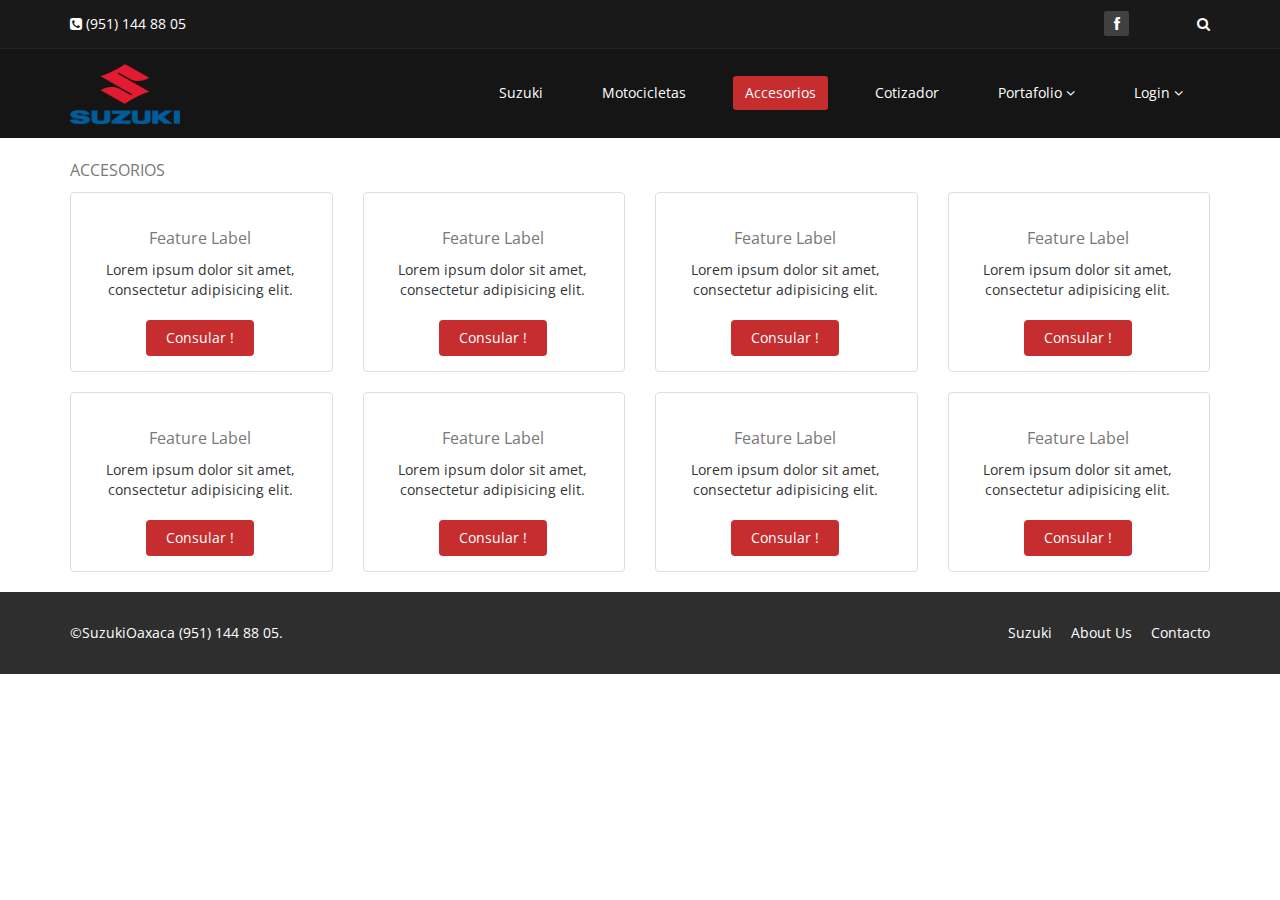
==== accesorios.html @ 54496730 "atrum primera parte" ====
<!DOCTYPE html>
<html lang="en">
<head>
    <meta charset="utf-8">
    <meta name="viewport" content="width=device-width, initial-scale=1.0">
    <meta name="description" content="">
    <meta name="author" content="">
    <title>Suzuki</title>
    
    <link href="css/bootstrap.min.css" rel="stylesheet">
    <link href="css/font-awesome.min.css" rel="stylesheet">
    <link href="css/prettyPhoto.css" rel="stylesheet">
    <link href="css/animate.min.css" rel="stylesheet">
    <link href="css/main.css" rel="stylesheet">
    <link href="css/responsive.css" rel="stylesheet">
        
    <link rel="shortcut icon" href="images/ico/favicon.ico">
    <link rel="apple-touch-icon-precomposed" sizes="144x144" href="images/ico/apple-touch-icon-144-precomposed.png">
    <link rel="apple-touch-icon-precomposed" sizes="114x114" href="images/ico/apple-touch-icon-114-precomposed.png">
    <link rel="apple-touch-icon-precomposed" sizes="72x72" href="images/ico/apple-touch-icon-72-precomposed.png">
    <link rel="apple-touch-icon-precomposed" href="images/ico/apple-touch-icon-57-precomposed.png">
</head>
<body>

    <header id="header">
        <div class="top-bar">
            <div class="container">
                <div class="row">
                    <div class="col-sm-6 col-xs-4">
                        <div class="top-number"><p><i class="fa fa-phone-square"></i>  (951) 144 88 05</p></div>
                    </div>
                    <div class="col-sm-6 col-xs-8">
                       <div class="social">
                            <ul class="social-share">
                                <li><a href="#"><i class="fa fa-facebook"></i></a></li>
                            </ul>
                            <div class="search">
                                <form role="form">
                                    <input type="text" class="search-form" autocomplete="off" placeholder="Buscar">
                                    <i class="fa fa-search"></i>
                                </form>
                           </div>
                       </div>
                    </div>
                </div>
            </div><!--/.container-->
        </div><!--/.top-bar-->

        <nav class="navbar navbar-inverse" role="banner">
            <div class="container">
                <div class="navbar-header">
                    <button type="button" class="navbar-toggle" data-toggle="collapse" data-target=".navbar-collapse">
                        <span class="sr-only">Toggle navigation</span>
                        <span class="icon-bar"></span>
                        <span class="icon-bar"></span>
                        <span class="icon-bar"></span>
                    </button>
                    <a class="navbar-brand" href="index.php"><img width="110" height="60" src="images/suzuki.png" alt="logo"></a>
                </div>
                
                <div class="collapse navbar-collapse navbar-right">
                    <ul class="nav navbar-nav">
                        <li><a href="index.php">Suzuki</a></li>
                        <li><a href="motocicletas.html">Motocicletas</a></li>
                        <li  class="active"><a href="accesorios.html">Accesorios</a></li>
                        <li><a href="cotizador.html">Cotizador</a></li>
                        <li class="dropdown">
                            <a href="#" class="dropdown-toggle" data-toggle="dropdown">Portafolio <i class="fa fa-angle-down"></i></a>
                            <ul class="dropdown-menu">
                                <li><a href="#">Promociones</a></li>
                                <!-- <li><a href="#">Eventos</a></li> -->
                                <li><a href="#">About Us</a></li>
                                <li><a href="contacto.html">Contacto</a></li>
                            </ul>
                        </li>
                        <li class="dropdown">
                            <a href="#" class="dropdown-toggle" data-toggle="dropdown">Login <i class="fa fa-angle-down"></i></a>
                            <ul class="dropdown-menu">
                                <li>
                                    <h5 class="texto">Usuario</h5 class="label">
                                    <input type="text"  class="form-control input" id="nombre" name="nombre" placeholder="Usuario" required/>
                                </li>
                                <li>
                                    <h5 class="texto">Password</h5 class="label">
                                    <input type="text"  class="form-control pass" id="nombre" name="Password" placeholder="Password" required/>
                                </li>
                            </ul>
                        </li>                      
                    </ul>
                </div>
            </div><!--/.container-->
        </nav><!--/nav-->
        
    </header><!--/header-->
    
    <div class="container">
        <div class="row">
            <div class="col-lg-12">
                <h3>ACCESORIOS</h3>
            </div>
        </div>

        <div class="row text-center">
            <div class="col-md-3 col-sm-6 hero-feature">
                <div class="thumbnail">
                    <img width="200" src="http://www.mototres.net/images/productos/FABRICANTES/SUZUKI/990D0-SC000-YUS.jpg" alt="">
                    <div class="caption cuadro">
                        <h3>Feature Label</h3>
                        <p>Lorem ipsum dolor sit amet, consectetur adipisicing elit.</p>
                        <p>
                            <a href="#" class="btn btn-primary">Consular !</a>
                        </p>
                    </div>
                </div>
            </div>

            <div class="col-md-3 col-sm-6 hero-feature">
                <div class="thumbnail">
                    <img width="220" src="http://www.tpc2.co.uk/ekmps/shops/sophey/images/plain-leather-tool-roll-with-plait-motorcycle-accessories-[3]-583-p.jpg" alt="">
                    <div class="caption cuadro ">
                        <h3>Feature Label</h3>
                        <p>Lorem ipsum dolor sit amet, consectetur adipisicing elit.</p>
                        <p>
                            <a href="#" class="btn btn-primary">Consular !</a>
                        </p>
                    </div>
                </div>
            </div>

            <div class="col-md-3 col-sm-6 hero-feature">
                <div class="thumbnail">
                    <img width="150" src="http://thumbs4.picclick.com/d/l400/pict/330772564619_/Ryde-51L-Black-Motorcycle-Back-top-Box-Luggage-helmet.jpg" alt="">
                    <div class="caption cuadro">
                        <h3>Feature Label</h3>
                        <p>Lorem ipsum dolor sit amet, consectetur adipisicing elit.</p>
                        <p>
                            <a href="#" class="btn btn-primary">Consular !</a>
                        </p>
                    </div>
                </div>
            </div>

            <div class="col-md-3 col-sm-6 hero-feature">
                <div class="thumbnail">
                    <img width="190" src="https://img1.etsystatic.com/042/0/5813527/il_340x270.570872843_m5u9.jpg" alt="">
                    <div class="caption cuadro">
                        <h3>Feature Label</h3>
                        <p>Lorem ipsum dolor sit amet, consectetur adipisicing elit.</p>
                        <p>
                            <a href="#" class="btn btn-primary">Consular !</a>
                        </p>
                    </div>
                </div>
            </div>
            <div class="col-md-3 col-sm-6 hero-feature">
                <div class="thumbnail">
                    <img width="150" src="http://thumbs4.picclick.com/d/l400/pict/330772564619_/Ryde-51L-Black-Motorcycle-Back-top-Box-Luggage-helmet.jpg" alt="">
                    <div class="caption cuadro">
                        <h3>Feature Label</h3>
                        <p>Lorem ipsum dolor sit amet, consectetur adipisicing elit.</p>
                        <p>
                            <a href="#" class="btn btn-primary">Consular !</a>
                        </p>
                    </div>
                </div>
            </div>
            <div class="col-md-3 col-sm-6 hero-feature">
                <div class="thumbnail">
                    <img width="190" src="https://img1.etsystatic.com/042/0/5813527/il_340x270.570872843_m5u9.jpg" alt="">
                    <div class="caption cuadro">
                        <h3>Feature Label</h3>
                        <p>Lorem ipsum dolor sit amet, consectetur adipisicing elit.</p>
                        <p>
                            <a href="#" class="btn btn-primary">Consular !</a>
                        </p>
                    </div>
                </div>
            </div>
            <div class="col-md-3 col-sm-6 hero-feature">
                <div class="thumbnail">
                    <img width="230" src="http://www.tpc2.co.uk/ekmps/shops/sophey/images/plain-leather-tool-roll-with-plait-motorcycle-accessories-[3]-583-p.jpg" alt="">
                    <div class="caption cuadro">
                        <h3>Feature Label</h3>
                        <p>Lorem ipsum dolor sit amet, consectetur adipisicing elit.</p>
                        <p>
                            <a href="#" class="btn btn-primary">Consular !</a>
                        </p>
                    </div>
                </div>
            </div>
            <div class="col-md-3 col-sm-6 hero-feature">
                <div class="thumbnail">
                    <img width="200" src="http://www.mototres.net/images/productos/FABRICANTES/SUZUKI/990D0-SC000-YUS.jpg" alt="">
                    <div class="caption cuadro">
                        <h3>Feature Label</h3>
                        <p>Lorem ipsum dolor sit amet, consectetur adipisicing elit.</p>
                        <p>
                            <a href="#" class="btn btn-primary">Consular !</a>
                        </p>
                    </div>
                </div>
            </div>

        </div>
    </div>
    <footer id="footer" class="midnight-blue">
        <div class="container">
            <div class="row">
                <div class="col-sm-6">
                    &copy;SuzukiOaxaca (951) 144 88 05.
                </div>
                <div class="col-sm-6">
                    <ul class="pull-right">
                        <li><a href="index.php">Suzuki</a></li>
                        <li><a href="#">About Us</a></li>
                        <li><a href="#">Contacto</a></li>
                    </ul>
                </div>
            </div>
        </div>
    </footer><!--/#footer-->   

    <script src="js/jquery.js"></script>
    <script src="js/bootstrap.min.js"></script>
    <script src="js/jquery.prettyPhoto.js"></script>
    <script src="js/jquery.isotope.min.js"></script>
    <script src="js/main.js"></script>
    <script src="js/wow.min.js"></script>
</body>
</html>
---- css/prettyPhoto.css ----
div.pp_default .pp_top,div.pp_default .pp_top .pp_middle,div.pp_default .pp_top .pp_left,div.pp_default .pp_top .pp_right,div.pp_default .pp_bottom,div.pp_default .pp_bottom .pp_left,div.pp_default .pp_bottom .pp_middle,div.pp_default .pp_bottom .pp_right{height:13px}
div.pp_default .pp_top .pp_left{background:url(../images/prettyPhoto/default/sprite.png) -78px -93px no-repeat}
div.pp_default .pp_top .pp_middle{background:url(../images/prettyPhoto/default/sprite_x.png) top left repeat-x}
div.pp_default .pp_top .pp_right{background:url(../images/prettyPhoto/default/sprite.png) -112px -93px no-repeat}
div.pp_default .pp_content .ppt{color:#f8f8f8}
div.pp_default .pp_content_container .pp_left{background:url(../images/prettyPhoto/default/sprite_y.png) -7px 0 repeat-y;padding-left:13px}
div.pp_default .pp_content_container .pp_right{background:url(../images/prettyPhoto/default/sprite_y.png) top right repeat-y;padding-right:13px}
div.pp_default .pp_next:hover{background:url(../images/prettyPhoto/default/sprite_next.png) center right no-repeat;cursor:pointer}
div.pp_default .pp_previous:hover{background:url(../images/prettyPhoto/default/sprite_prev.png) center left no-repeat;cursor:pointer}
div.pp_default .pp_expand{background:url(../images/prettyPhoto/default/sprite.png) 0 -29px no-repeat;cursor:pointer;width:28px;height:28px}
div.pp_default .pp_expand:hover{background:url(../images/prettyPhoto/default/sprite.png) 0 -56px no-repeat;cursor:pointer}
div.pp_default .pp_contract{background:url(../images/prettyPhoto/default/sprite.png) 0 -84px no-repeat;cursor:pointer;width:28px;height:28px}
div.pp_default .pp_contract:hover{background:url(../images/prettyPhoto/default/sprite.png) 0 -113px no-repeat;cursor:pointer}
div.pp_default .pp_close{width:30px;height:30px;background:url(../images/prettyPhoto/default/sprite.png) 2px 1px no-repeat;cursor:pointer}
div.pp_default .pp_gallery ul li a{background:url(../images/prettyPhoto/default/default_thumb.png) center center #f8f8f8;border:1px solid #aaa}
div.pp_default .pp_social{margin-top:7px}
div.pp_default .pp_gallery a.pp_arrow_previous,div.pp_default .pp_gallery a.pp_arrow_next{position:static;left:auto}
div.pp_default .pp_nav .pp_play,div.pp_default .pp_nav .pp_pause{background:url(../images/prettyPhoto/default/sprite.png) -51px 1px no-repeat;height:30px;width:30px}
div.pp_default .pp_nav .pp_pause{background-position:-51px -29px}
div.pp_default a.pp_arrow_previous,div.pp_default a.pp_arrow_next{background:url(../images/prettyPhoto/default/sprite.png) -31px -3px no-repeat;height:20px;width:20px;margin:4px 0 0}
div.pp_default a.pp_arrow_next{left:52px;background-position:-82px -3px}
div.pp_default .pp_content_container .pp_details{margin-top:5px}
div.pp_default .pp_nav{clear:none;height:30px;width:110px;position:relative}
div.pp_default .pp_nav .currentTextHolder{font-family:Georgia;font-style:italic;color:#999;font-size:11px;left:75px;line-height:25px;position:absolute;top:2px;margin:0;padding:0 0 0 10px}
div.pp_default .pp_close:hover,div.pp_default .pp_nav .pp_play:hover,div.pp_default .pp_nav .pp_pause:hover,div.pp_default .pp_arrow_next:hover,div.pp_default .pp_arrow_previous:hover{opacity:0.7}
div.pp_default .pp_description{font-size:11px;font-weight:700;line-height:14px;margin:5px 50px 5px 0}
div.pp_default .pp_bottom .pp_left{background:url(../images/prettyPhoto/default/sprite.png) -78px -127px no-repeat}
div.pp_default .pp_bottom .pp_middle{background:url(../images/prettyPhoto/default/sprite_x.png) bottom left repeat-x}
div.pp_default .pp_bottom .pp_right{background:url(../images/prettyPhoto/default/sprite.png) -112px -127px no-repeat}
div.pp_default .pp_loaderIcon{background:url(../images/prettyPhoto/default/loader.gif) center center no-repeat}
div.light_rounded .pp_top .pp_left{background:url(../images/prettyPhoto/light_rounded/sprite.png) -88px -53px no-repeat}
div.light_rounded .pp_top .pp_right{background:url(../images/prettyPhoto/light_rounded/sprite.png) -110px -53px no-repeat}
div.light_rounded .pp_next:hover{background:url(../images/prettyPhoto/light_rounded/btnNext.png) center right no-repeat;cursor:pointer}
div.light_rounded .pp_previous:hover{background:url(../images/prettyPhoto/light_rounded/btnPrevious.png) center left no-repeat;cursor:pointer}
div.light_rounded .pp_expand{background:url(../images/prettyPhoto/light_rounded/sprite.png) -31px -26px no-repeat;cursor:pointer}
div.light_rounded .pp_expand:hover{background:url(../images/prettyPhoto/light_rounded/sprite.png) -31px -47px no-repeat;cursor:pointer}
div.light_rounded .pp_contract{background:url(../images/prettyPhoto/light_rounded/sprite.png) 0 -26px no-repeat;cursor:pointer}
div.light_rounded .pp_contract:hover{background:url(../images/prettyPhoto/light_rounded/sprite.png) 0 -47px no-repeat;cursor:pointer}
div.light_rounded .pp_close{width:75px;height:22px;background:url(../images/prettyPhoto/light_rounded/sprite.png) -1px -1px no-repeat;cursor:pointer}
div.light_rounded .pp_nav .pp_play{background:url(../images/prettyPhoto/light_rounded/sprite.png) -1px -100px no-repeat;height:15px;width:14px}
div.light_rounded .pp_nav .pp_pause{background:url(../images/prettyPhoto/light_rounded/sprite.png) -24px -100px no-repeat;height:15px;width:14px}
div.light_rounded .pp_arrow_previous{background:url(../images/prettyPhoto/light_rounded/sprite.png) 0 -71px no-repeat}
div.light_rounded .pp_arrow_next{background:url(../images/prettyPhoto/light_rounded/sprite.png) -22px -71px no-repeat}
div.light_rounded .pp_bottom .pp_left{background:url(../images/prettyPhoto/light_rounded/sprite.png) -88px -80px no-repeat}
div.light_rounded .pp_bottom .pp_right{background:url(../images/prettyPhoto/light_rounded/sprite.png) -110px -80px no-repeat}
div.dark_rounded .pp_top .pp_left{background:url(../images/prettyPhoto/dark_rounded/sprite.png) -88px -53px no-repeat}
div.dark_rounded .pp_top .pp_right{background:url(../images/prettyPhoto/dark_rounded/sprite.png) -110px -53px no-repeat}
div.dark_rounded .pp_content_container .pp_left{background:url(../images/prettyPhoto/dark_rounded/contentPattern.png) top left repeat-y}
div.dark_rounded .pp_content_container .pp_right{background:url(../images/prettyPhoto/dark_rounded/contentPattern.png) top right repeat-y}
div.dark_rounded .pp_next:hover{background:url(../images/prettyPhoto/dark_rounded/btnNext.png) center right no-repeat;cursor:pointer}
div.dark_rounded .pp_previous:hover{background:url(../images/prettyPhoto/dark_rounded/btnPrevious.png) center left no-repeat;cursor:pointer}
div.dark_rounded .pp_expand{background:url(../images/prettyPhoto/dark_rounded/sprite.png) -31px -26px no-repeat;cursor:pointer}
div.dark_rounded .pp_expand:hover{background:url(../images/prettyPhoto/dark_rounded/sprite.png) -31px -47px no-repeat;cursor:pointer}
div.dark_rounded .pp_contract{background:url(../images/prettyPhoto/dark_rounded/sprite.png) 0 -26px no-repeat;cursor:pointer}
div.dark_rounded .pp_contract:hover{background:url(../images/prettyPhoto/dark_rounded/sprite.png) 0 -47px no-repeat;cursor:pointer}
div.dark_rounded .pp_close{width:75px;height:22px;background:url(../images/prettyPhoto/dark_rounded/sprite.png) -1px -1px no-repeat;cursor:pointer}
div.dark_rounded .pp_description{margin-right:85px;color:#fff}
div.dark_rounded .pp_nav .pp_play{background:url(../images/prettyPhoto/dark_rounded/sprite.png) -1px -100px no-repeat;height:15px;width:14px}
div.dark_rounded .pp_nav .pp_pause{background:url(../images/prettyPhoto/dark_rounded/sprite.png) -24px -100px no-repeat;height:15px;width:14px}
div.dark_rounded .pp_arrow_previous{background:url(../images/prettyPhoto/dark_rounded/sprite.png) 0 -71px no-repeat}
div.dark_rounded .pp_arrow_next{background:url(../images/prettyPhoto/dark_rounded/sprite.png) -22px -71px no-repeat}
div.dark_rounded .pp_bottom .pp_left{background:url(../images/prettyPhoto/dark_rounded/sprite.png) -88px -80px no-repeat}
div.dark_rounded .pp_bottom .pp_right{background:url(../images/prettyPhoto/dark_rounded/sprite.png) -110px -80px no-repeat}
div.dark_rounded .pp_loaderIcon{background:url(../images/prettyPhoto/dark_rounded/loader.gif) center center no-repeat}
div.dark_square .pp_left,div.dark_square .pp_middle,div.dark_square .pp_right,div.dark_square .pp_content{background:#000}
div.dark_square .pp_description{color:#fff;margin:0 85px 0 0}
div.dark_square .pp_loaderIcon{background:url(../images/prettyPhoto/dark_square/loader.gif) center center no-repeat}
div.dark_square .pp_expand{background:url(../images/prettyPhoto/dark_square/sprite.png) -31px -26px no-repeat;cursor:pointer}
div.dark_square .pp_expand:hover{background:url(../images/prettyPhoto/dark_square/sprite.png) -31px -47px no-repeat;cursor:pointer}
div.dark_square .pp_contract{background:url(../images/prettyPhoto/dark_square/sprite.png) 0 -26px no-repeat;cursor:pointer}
div.dark_square .pp_contract:hover{background:url(../images/prettyPhoto/dark_square/sprite.png) 0 -47px no-repeat;cursor:pointer}
div.dark_square .pp_close{width:75px;height:22px;background:url(../images/prettyPhoto/dark_square/sprite.png) -1px -1px no-repeat;cursor:pointer}
div.dark_square .pp_nav{clear:none}
div.dark_square .pp_nav .pp_play{background:url(../images/prettyPhoto/dark_square/sprite.png) -1px -100px no-repeat;height:15px;width:14px}
div.dark_square .pp_nav .pp_pause{background:url(../images/prettyPhoto/dark_square/sprite.png) -24px -100px no-repeat;height:15px;width:14px}
div.dark_square .pp_arrow_previous{background:url(../images/prettyPhoto/dark_square/sprite.png) 0 -71px no-repeat}
div.dark_square .pp_arrow_next{background:url(../images/prettyPhoto/dark_square/sprite.png) -22px -71px no-repeat}
div.dark_square .pp_next:hover{background:url(../images/prettyPhoto/dark_square/btnNext.png) center right no-repeat;cursor:pointer}
div.dark_square .pp_previous:hover{background:url(../images/prettyPhoto/dark_square/btnPrevious.png) center left no-repeat;cursor:pointer}
div.light_square .pp_expand{background:url(../images/prettyPhoto/light_square/sprite.png) -31px -26px no-repeat;cursor:pointer}
div.light_square .pp_expand:hover{background:url(../images/prettyPhoto/light_square/sprite.png) -31px -47px no-repeat;cursor:pointer}
div.light_square .pp_contract{background:url(../images/prettyPhoto/light_square/sprite.png) 0 -26px no-repeat;cursor:pointer}
div.light_square .pp_contract:hover{background:url(../images/prettyPhoto/light_square/sprite.png) 0 -47px no-repeat;cursor:pointer}
div.light_square .pp_close{width:75px;height:22px;background:url(../images/prettyPhoto/light_square/sprite.png) -1px -1px no-repeat;cursor:pointer}
div.light_square .pp_nav .pp_play{background:url(../images/prettyPhoto/light_square/sprite.png) -1px -100px no-repeat;height:15px;width:14px}
div.light_square .pp_nav .pp_pause{background:url(../images/prettyPhoto/light_square/sprite.png) -24px -100px no-repeat;height:15px;width:14px}
div.light_square .pp_arrow_previous{background:url(../images/prettyPhoto/light_square/sprite.png) 0 -71px no-repeat}
div.light_square .pp_arrow_next{background:url(../images/prettyPhoto/light_square/sprite.png) -22px -71px no-repeat}
div.light_square .pp_next:hover{background:url(../images/prettyPhoto/light_square/btnNext.png) center right no-repeat;cursor:pointer}
div.light_square .pp_previous:hover{background:url(../images/prettyPhoto/light_square/btnPrevious.png) center left no-repeat;cursor:pointer}
div.facebook .pp_top .pp_left{background:url(../images/prettyPhoto/facebook/sprite.png) -88px -53px no-repeat}
div.facebook .pp_top .pp_middle{background:url(../images/prettyPhoto/facebook/contentPatternTop.png) top left repeat-x}
div.facebook .pp_top .pp_right{background:url(../images/prettyPhoto/facebook/sprite.png) -110px -53px no-repeat}
div.facebook .pp_content_container .pp_left{background:url(../images/prettyPhoto/facebook/contentPatternLeft.png) top left repeat-y}
div.facebook .pp_content_container .pp_right{background:url(../images/prettyPhoto/facebook/contentPatternRight.png) top right repeat-y}
div.facebook .pp_expand{background:url(../images/prettyPhoto/facebook/sprite.png) -31px -26px no-repeat;cursor:pointer}
div.facebook .pp_expand:hover{background:url(../images/prettyPhoto/facebook/sprite.png) -31px -47px no-repeat;cursor:pointer}
div.facebook .pp_contract{background:url(../images/prettyPhoto/facebook/sprite.png) 0 -26px no-repeat;cursor:pointer}
div.facebook .pp_contract:hover{background:url(../images/prettyPhoto/facebook/sprite.png) 0 -47px no-repeat;cursor:pointer}
div.facebook .pp_close{width:22px;height:22px;background:url(../images/prettyPhoto/facebook/sprite.png) -1px -1px no-repeat;cursor:pointer}
div.facebook .pp_description{margin:0 37px 0 0}
div.facebook .pp_loaderIcon{background:url(../images/prettyPhoto/facebook/loader.gif) center center no-repeat}
div.facebook .pp_arrow_previous{background:url(../images/prettyPhoto/facebook/sprite.png) 0 -71px no-repeat;height:22px;margin-top:0;width:22px}
div.facebook .pp_arrow_previous.disabled{background-position:0 -96px;cursor:default}
div.facebook .pp_arrow_next{background:url(../images/prettyPhoto/facebook/sprite.png) -32px -71px no-repeat;height:22px;margin-top:0;width:22px}
div.facebook .pp_arrow_next.disabled{background-position:-32px -96px;cursor:default}
div.facebook .pp_nav{margin-top:0}
div.facebook .pp_nav p{font-size:15px;padding:0 3px 0 4px}
div.facebook .pp_nav .pp_play{background:url(../images/prettyPhoto/facebook/sprite.png) -1px -123px no-repeat;height:22px;width:22px}
div.facebook .pp_nav .pp_pause{background:url(../images/prettyPhoto/facebook/sprite.png) -32px -123px no-repeat;height:22px;width:22px}
div.facebook .pp_next:hover{background:url(../images/prettyPhoto/facebook/btnNext.png) center right no-repeat;cursor:pointer}
div.facebook .pp_previous:hover{background:url(../images/prettyPhoto/facebook/btnPrevious.png) center left no-repeat;cursor:pointer}
div.facebook .pp_bottom .pp_left{background:url(../images/prettyPhoto/facebook/sprite.png) -88px -80px no-repeat}
div.facebook .pp_bottom .pp_middle{background:url(../images/prettyPhoto/facebook/contentPatternBottom.png) top left repeat-x}
div.facebook .pp_bottom .pp_right{background:url(../images/prettyPhoto/facebook/sprite.png) -110px -80px no-repeat}
div.pp_pic_holder a:focus{outline:none}
div.pp_overlay{background:#000;display:none;left:0;position:absolute;top:0;width:100%;z-index:9500}
div.pp_pic_holder{display:none;position:absolute;width:100px;z-index:10000}
.pp_content{height:40px;min-width:40px}
* html .pp_content{width:40px}
.pp_content_container{position:relative;text-align:left;width:100%}
.pp_content_container .pp_left{padding-left:20px}
.pp_content_container .pp_right{padding-right:20px}
.pp_content_container .pp_details{float:left;margin:10px 0 2px}
.pp_description{display:none;margin:0}
.pp_social{float:left;margin:0}
.pp_social .facebook{float:left;margin-left:5px;width:55px;overflow:hidden}
.pp_social .twitter{float:left}
.pp_nav{clear:right;float:left;margin:3px 10px 0 0}
.pp_nav p{float:left;white-space:nowrap;margin:2px 4px}
.pp_nav .pp_play,.pp_nav .pp_pause{float:left;margin-right:4px;text-indent:-10000px}
a.pp_arrow_previous,a.pp_arrow_next{display:block;float:left;height:15px;margin-top:3px;overflow:hidden;text-indent:-10000px;width:14px}
.pp_hoverContainer{position:absolute;top:0;width:100%;z-index:2000}
.pp_gallery{display:none;left:50%;margin-top:-50px;position:absolute;z-index:10000}
.pp_gallery div{float:left;overflow:hidden;position:relative}
.pp_gallery ul{float:left;height:35px;position:relative;white-space:nowrap;margin:0 0 0 5px;padding:0}
.pp_gallery ul a{border:1px rgba(0,0,0,0.5) solid;display:block;float:left;height:33px;overflow:hidden}
.pp_gallery ul a img{border:0}
.pp_gallery li{display:block;float:left;margin:0 5px 0 0;padding:0}
.pp_gallery li.default a{background:url(../images/prettyPhoto/facebook/default_thumbnail.gif) 0 0 no-repeat;display:block;height:33px;width:50px}
.pp_gallery .pp_arrow_previous,.pp_gallery .pp_arrow_next{margin-top:7px!important}
a.pp_next{background:url(../images/prettyPhoto/light_rounded/btnNext.png) 10000px 10000px no-repeat;display:block;float:right;height:100%;text-indent:-10000px;width:49%}
a.pp_previous{background:url(../images/prettyPhoto/light_rounded/btnNext.png) 10000px 10000px no-repeat;display:block;float:left;height:100%;text-indent:-10000px;width:49%}
a.pp_expand,a.pp_contract{cursor:pointer;display:none;height:20px;position:absolute;right:30px;text-indent:-10000px;top:10px;width:20px;z-index:20000}
a.pp_close{position:absolute;right:0;top:0;display:block;line-height:22px;text-indent:-10000px}
.pp_loaderIcon{display:block;height:24px;left:50%;position:absolute;top:50%;width:24px;margin:-12px 0 0 -12px}
#pp_full_res{line-height:1!important}
#pp_full_res .pp_inline{text-align:left}
#pp_full_res .pp_inline p{margin:0 0 15px}
div.ppt{color:#fff;display:none;font-size:17px;z-index:9999;margin:0 0 5px 15px}
div.pp_default .pp_content,div.light_rounded .pp_content{background-color:#fff}
div.pp_default #pp_full_res .pp_inline,div.light_rounded .pp_content .ppt,div.light_rounded #pp_full_res .pp_inline,div.light_square .pp_content .ppt,div.light_square #pp_full_res .pp_inline,div.facebook .pp_content .ppt,div.facebook #pp_full_res .pp_inline{color:#000}
div.pp_default .pp_gallery ul li a:hover,div.pp_default .pp_gallery ul li.selected a,.pp_gallery ul a:hover,.pp_gallery li.selected a{border-color:#fff}
div.pp_default .pp_details,div.light_rounded .pp_details,div.dark_rounded .pp_details,div.dark_square .pp_details,div.light_square .pp_details,div.facebook .pp_details{position:relative}
div.light_rounded .pp_top .pp_middle,div.light_rounded .pp_content_container .pp_left,div.light_rounded .pp_content_container .pp_right,div.light_rounded .pp_bottom .pp_middle,div.light_square .pp_left,div.light_square .pp_middle,div.light_square .pp_right,div.light_square .pp_content,div.facebook .pp_content{background:#fff}
div.light_rounded .pp_description,div.light_square .pp_description{margin-right:85px}
div.light_rounded .pp_gallery a.pp_arrow_previous,div.light_rounded .pp_gallery a.pp_arrow_next,div.dark_rounded .pp_gallery a.pp_arrow_previous,div.dark_rounded .pp_gallery a.pp_arrow_next,div.dark_square .pp_gallery a.pp_arrow_previous,div.dark_square .pp_gallery a.pp_arrow_next,div.light_square .pp_gallery a.pp_arrow_previous,div.light_square .pp_gallery a.pp_arrow_next{margin-top:12px!important}
div.light_rounded .pp_arrow_previous.disabled,div.dark_rounded .pp_arrow_previous.disabled,div.dark_square .pp_arrow_previous.disabled,div.light_square .pp_arrow_previous.disabled{background-position:0 -87px;cursor:default}
div.light_rounded .pp_arrow_next.disabled,div.dark_rounded .pp_arrow_next.disabled,div.dark_square .pp_arrow_next.disabled,div.light_square .pp_arrow_next.disabled{background-position:-22px -87px;cursor:default}
div.light_rounded .pp_loaderIcon,div.light_square .pp_loaderIcon{background:url(../images/prettyPhoto/light_rounded/loader.gif) center center no-repeat}
div.dark_rounded .pp_top .pp_middle,div.dark_rounded .pp_content,div.dark_rounded .pp_bottom .pp_middle{background:url(../images/prettyPhoto/dark_rounded/contentPattern.png) top left repeat}
div.dark_rounded .currentTextHolder,div.dark_square .currentTextHolder{color:#c4c4c4}
div.dark_rounded #pp_full_res .pp_inline,div.dark_square #pp_full_res .pp_inline{color:#fff}
.pp_top,.pp_bottom{height:20px;position:relative}
* html .pp_top,* html .pp_bottom{padding:0 20px}
.pp_top .pp_left,.pp_bottom .pp_left{height:20px;left:0;position:absolute;width:20px}
.pp_top .pp_middle,.pp_bottom .pp_middle{height:20px;left:20px;position:absolute;right:20px}
* html .pp_top .pp_middle,* html .pp_bottom .pp_middle{left:0;position:static}
.pp_top .pp_right,.pp_bottom .pp_right{height:20px;left:auto;position:absolute;right:0;top:0;width:20px}
.pp_fade,.pp_gallery li.default a img{display:none}
---- css/main.css ----
@import url(http://fonts.googleapis.com/css?family=Open+Sans:300italic,400italic,600italic,700italic,800italic,400,600,700,300,800);


/*************************
*******Typography******
**************************/

body {
  background: #fff;
  font-family: 'Open Sans', sans-serif;
  color:#4e4e4e;
  line-height: 22px;
}

h1,
h2,
h3,
h4,
h5,
h6 {
  font-weight: 600; 
  font-family: 'Open Sans', sans-serif;
  color:#4e4e4e;
}

h1{
  font-size: 36px;
  color:#fff;
}

h2{
  font-size: 20px;
}

h3{
  font-size: 16px;
  color: #787878;
  font-weight: 400;
  line-height: 24px;
}

h4{
  font-size: 16px;
}

a {
  color: #c52d2f;
  -webkit-transition: color 300ms, background-color 300ms;
  -moz-transition: color 300ms, background-color 300ms;
  -o-transition:  color 300ms, background-color 300ms;
  transition:  color 300ms, background-color 300ms;
}

a:hover, a:focus {
  color: #d43133;
}

hr {
  border-top: 1px solid #e5e5e5;
  border-bottom: 1px solid #fff;
}


.btn-primary {
  padding: 8px 20px;
  background: #c52d2f;
  color: #fff;
  border-radius: 4px;
  border:none;
  margin-top: 10px;
}


.btn-primary:hover, 
.btn-primary:focus{
  background: #c52d2f;
  outline: none;
  box-shadow: none;
} 

.btn-transparent {
  border: 3px solid #fff;
  background: transparent;
  color: #fff;
}

.btn-transparent:hover {
  border-color: rgba(255, 255, 255, 0.5);
}

a:hover,
a:focus {
  color: #111;
  text-decoration: none;
  outline: none;
}

.dropdown-menu {
  margin-top: -1px;
  min-width: 180px;
}

.center h2{
  font-size: 36px;
  margin-top: 0;
  margin-bottom: 20px;
}

.media>.pull-left{
  margin-right: 20px;
}

.media>.pull-right{
  margin-left: 20px;
}

body > section {
  padding: 70px 0;
}

.center {
  text-align: center;
  padding-bottom: 55px;
}

.scaleIn {
  -webkit-animation-name: scaleIn;
  animation-name: scaleIn;
}


/* ///////////////////////////////////////////// */

.sombra2 {
text-shadow: 2px 4px 3px rgba(0,0,0,0.3);
font-size: 25px;
font-weight: bold;
font-family: 'Arial Black';
}
.sombra1 {
text-shadow: 2px 4px 3px rgba(0,0,0,0.3);
font-size: 20px;
font-weight: bold;
font-family: 'Arial Black';
}
.img{
  margin-top: 50px;
  margin-left: 80px;
  margin-bottom: 100px;
}
.sombra{
/*text-shadow: 2px 4px 3px rgba(0,0,0,0.3);*/
font-size: 15px;
font-family: 'Orbitron', sans-serif;
}

.margen{
  margin-left: 200px;
  margin-top: 50px;
}
.margen1{
  /*margin-left: 200px;*/
  margin-top: 50px;
}

.bordes{
  margin-left: 20px;
}

.borde{
  margin-top: 5px; 
}
.lead{
  font-size: 16px;
  line-height: 24px;
  font-weight: 400;
}

.table {
  border-collapse: separate;
  border-spacing:  3px;
}

.transparent-bg {
  background-color: transparent !important;
  margin-bottom: 0;
}

@-webkit-keyframes scaleIn {
  0% {
    opacity: 0;
    -webkit-transform: scale(0);
    transform: scale(0);
  }

  100% {
    opacity: 1;
    -webkit-transform: scale(1);
    transform: scale(1);
  }
}

@keyframes scaleIn {
  0% {
    opacity: 0;
    -webkit-transform: scale(0);
    -ms-transform: scale(0);
    transform: scale(0);
  }

  100% {
    opacity: 1;
    -webkit-transform: scale(1);
    -ms-transform: scale(1);
    transform: scale(1);
  }
}


/*************************
*******Header******
**************************/

#header .search{
  display: inline-block;
}

.navbar>.container .navbar-brand{
  margin-left: 0;
}

.top-bar {
  padding: 10px 0;
  background: #191919;
  border-bottom: 1px solid #222;
  line-height: 28px;
}

.top-number{
  color: #fff;
}

.top-number p{
  margin: 0
}

.social{
  text-align: right;
}

.social-share{
 display: inline-block;
 list-style: none;
 padding: 0;
 margin: 0;
}
.cuadro{
  width: 250px;
  height: 170px;
}
.exterior{
  width: 200px;
  height: 130px; 
}
ul.social-share li {
  display: inline-block;
}

ul.social-share li a {
  display: inline-block;
  color: #fff;
  background: #404040;
  width: 25px;
  height: 25px;
  line-height: 25px;
  text-align: center;
  border-radius: 2px;
}

ul.social-share li a:hover {
  background: #c52d2f;
  color: #fff;
}

.search i {
  color: #fff;
}

input.search-form{
  background: transparent;
  border: 0 none;
  width: 60px;
  padding: 0 10px;
  color: #FFF;
  -webkit-transition: all 400ms;
  -moz-transition: all 400ms;
  -ms-transition: all 400ms;
  -o-transition: all 400ms;
  transition: all 400ms;
}

input.search-form::-webkit-input-placeholder{
  color: transparent;
}

input.search-form:hover::-webkit-input-placeholder {
  color: #fff;
}

input.search-form:hover {
  width: 180px;
}

.navbar-brand {
  padding: 0;
  margin:0;
}

.navbar {
  border-radius: 0;
  margin-bottom: 0;
  background: #151515;
  padding: 15px 0;
  padding-bottom: 0;
}

 .navbar-nav{
  margin-top: 12px;
 }

.navbar-nav>li{
  margin-left: 35px;
  padding-bottom: 28px;
}

.navbar-inverse .navbar-nav > li > a {
  padding: 5px 12px;
  margin: 0;
  border-radius: 3px;
  color: #fff;
  line-height: 24px;
  display: inline-block;
}

.navbar-inverse .navbar-nav > li > a:hover{
	background-color: #c52d2f;
  color: #fff;
}

.navbar-inverse {
  border: none;
}

.navbar-inverse .navbar-brand {
  font-size: 36px;
  line-height: 50px;
  color: #fff;
}

.navbar-inverse .navbar-nav > .active > a,
.navbar-inverse .navbar-nav > .active > a:hover,
.navbar-inverse .navbar-nav > .active > a:focus,
.navbar-inverse .navbar-nav > .open > a,
.navbar-inverse .navbar-nav > .open > a:hover,
.navbar-inverse .navbar-nav > .open > a:focus {
  background-color: #c52d2f;
  color: #fff;
}

.navbar-inverse .navbar-nav .dropdown-menu {
  background-color: rgba(0,0,0,.85);
  -webkit-box-shadow: 0 3px 8px rgba(0, 0, 0, 0.125);
  -moz-box-shadow: 0 3px 8px rgba(0, 0, 0, 0.125);
  box-shadow: 0 3px 8px rgba(0, 0, 0, 0.125);
  border: 0;
  padding: 0;
  margin-top: 0;
  border-top: 0;
  border-radius: 0;
  left: 0;
}

.navbar-inverse .navbar-nav .dropdown-menu:before{
  position: absolute;
  top:0;
}

.navbar-inverse .navbar-nav .dropdown-menu > li > a {
  padding: 8px 15px;
  color: #fff;
}

.navbar-inverse .navbar-nav .dropdown-menu > li:hover > a,
.navbar-inverse .navbar-nav .dropdown-menu > li:focus > a,
.navbar-inverse .navbar-nav .dropdown-menu > li.active > a {
  background-color: #c52d2f;
  color: #fff;
}

.navbar-inverse .navbar-nav .dropdown-menu > li:last-child > a {
  border-radius: 0 0 3px 3px;
}

.navbar-inverse .navbar-nav .dropdown-menu > li.divider {
  background-color: transparent;
}

.navbar-inverse .navbar-collapse,
.navbar-inverse .navbar-form {
  border-top: 0;
  padding-bottom: 0;
}


/*************************
*******Home Page******
**************************/


#main-slider {
  position: relative;
}

.no-margin {
  margin: 0;
  padding: 0;
}

#main-slider .carousel .carousel-content {
  margin-top: 150px;
}

#main-slider .carousel .slide-margin{
  margin-top: 140px;
}

#main-slider .carousel h2 {
  color: #fff;
}

#main-slider .carousel .btn-slide {
  padding: 8px 20px;
  background: #c52d2f;
  color: #fff;
  border-radius: 4px;
  margin-top: 25px;
  display: inline-block;
}

#main-slider .carousel .slider-img{
  text-align: right;
  position: absolute;
}


#main-slider .carousel .item {
  background-position: 50%;
  background-repeat: no-repeat;
  background-size: cover;
  left: 0 !important;
  opacity: 0;
  top: 0;
  position: absolute;
  width: 100%;
  display: block !important;
  height: 580px;
  -webkit-transition: opacity ease-in-out 500ms;
  -moz-transition: opacity ease-in-out 500ms;
  -o-transition: opacity ease-in-out 500ms;
  transition: opacity ease-in-out 500ms;
}

#main-slider .carousel .item:first-child {
  top: auto;
  position: relative;
}

#main-slider .carousel .item.active {
  opacity: 1;
  -webkit-transition: opacity ease-in-out 500ms;
  -moz-transition: opacity ease-in-out 500ms;
  -o-transition: opacity ease-in-out 500ms;
  transition: opacity ease-in-out 500ms;
  z-index: 1;
}

#main-slider .prev,
#main-slider .next {
  position: absolute;
  top: 50%;
  background-color: #c52d2f;
  color: #fff;
  display: inline-block;
  margin-top: -25px;
  height: 40px;
  line-height: 40px;
  width: 40px;
  line-height: 40px;
  text-align: center;
  border-radius: 4px;
  z-index: 5;
}

#main-slider .prev:hover,
#main-slider .next:hover {
  background-color: #000;
}

#main-slider .prev {
  left: 10px;
}

#main-slider .next {
  right: 10px;
}

#main-slider .carousel-indicators li {
  width: 20px;
  height: 20px;
  background-color: #fff;
  margin: 0 15px 0 0;
  position: relative;
}

#main-slider .carousel-indicators li:after {
  position: absolute;
  content: "";
  width: 24px;
  height: 24px;
  border-radius: 100%;
  background: rgba(0, 0, 0, 0);
  border: 1px solid #FFF;
  left: -3px;
  top: -3px;
}

#main-slider .carousel-indicators .active{
  width: 20px;
  height: 20px;
  background-color: #c52d2f;
   margin: 0 15px 0 0;
   border: 1px solid #c52d2f;
   position: relative;
}

#main-slider .carousel-indicators .active:after {
  position: absolute;
  content: "";
  width: 24px;
  height: 24px;
  border-radius: 100%;
  background: #c52d2f;
  border: 1px solid #c52d2f;
  left: -3px;
  top: -3px;
}

#main-slider .active .animation.animated-item-1 {
  -webkit-animation: fadeInUp 300ms linear 300ms both;
  -moz-animation: fadeInUp 300ms linear 300ms both;
  -o-animation: fadeInUp 300ms linear 300ms both;
  -ms-animation: fadeInUp 300ms linear 300ms both;
  animation: fadeInUp 300ms linear 300ms both;
}

#main-slider .active .animation.animated-item-2 {
  -webkit-animation: fadeInUp 300ms linear 600ms both;
  -moz-animation: fadeInUp 300ms linear 600ms both;
  -o-animation: fadeInUp 300ms linear 600ms both;
  -ms-animation: fadeInUp 300ms linear 600ms both;
  animation: fadeInUp 300ms linear 600ms both;
}

#main-slider .active .animation.animated-item-3 {
  -webkit-animation: fadeInUp 300ms linear 900ms both;
  -moz-animation: fadeInUp 300ms linear 900ms both;
  -o-animation: fadeInUp 300ms linear 900ms both;
  -ms-animation: fadeInUp 300ms linear 900ms both;
  animation: fadeInUp 300ms linear 900ms both;
}

#main-slider .active .animation.animated-item-4 {
  -webkit-animation: fadeInUp 300ms linear 1200ms both;
  -moz-animation: fadeInUp 300ms linear 1200ms both;
  -o-animation: fadeInUp 300ms linear 1200ms both;
  -ms-animation: fadeInUp 300ms linear 1200ms both;
  animation: fadeInUp 300ms linear 1200ms both;
}

#feature {
  background: #f2f2f2;
  padding-bottom: 40px;
}

.features{
  padding: 0;
}
.input{
  margin-left:5%; 
  width: 90%;
  height: 25px;
}
.texto{
  color: #FFFFFF;
  margin-left: 5%;
}
.pass{
  margin-left:5%; 
  margin-bottom:10px; 
  margin-top: 5px;
  width: 90%;
  height: 25px;
}
.feature-wrap {
  margin-bottom: 35px;
  overflow: hidden;
}

.feature-wrap h2{
  margin-top: 10px;
}

.feature-wrap .pull-left {
  margin-right: 25px;
}

.feature-wrap i{
  font-size: 48px;
  height: 110px;
  width: 110px;
  margin: 3px;
  border-radius: 100%;
  line-height: 110px;
  text-align:center;
  background: #ffffff;
  color: #c52d2f;
  border: 3px solid #ffffff;
  box-shadow: inset 0 0 0 5px #f2f2f2;
  -webkit-box-shadow: inset 0 0 0 5px #f2f2f2;
  -webkit-transition: 500ms;
  -moz-transition: 500ms;
  -o-transition: 500ms;
  transition: 500ms;
  float: left;
  margin-right: 25px;
}

.feature-wrap i:hover {
  background: #c52d2f;
  color: #fff;
  box-shadow: inset 0 0 0 5px #c52d2f;
  -webkit-box-shadow: inset 0 0 0 5px #c52d2f;
  border: 3px solid #c52d2f;
}

#recent-works .col-xs-12.col-sm-4.col-md-3{
  padding: 0;
}

#recent-works{
    padding-bottom: 70px;
}

.recent-work-wrap {
  position: relative;
}

.recent-work-wrap img{
  width: 100%;
}

.recent-work-wrap .recent-work-inner{
  top: 0;
  background: transparent;
  opacity: .8;
  width: 100%;
  border-radius: 0;
  margin-bottom: 0;
}

.recent-work-wrap .recent-work-inner h3{
  margin: 10px 0;
}

.recent-work-wrap .recent-work-inner h3 a{
  font-size: 24px;
  color: #fff;
}

.recent-work-wrap .overlay {
  position: absolute;
  top: 0;
  left: 0;
  width: 100%;
  height: 100%;
  opacity: 0;
  border-radius: 0;
  background: #c52d2f;
  color: #fff;
  vertical-align: middle;
  -webkit-transition: opacity 500ms;
  -moz-transition: opacity 500ms;
  -o-transition: opacity 500ms;
  transition: opacity 500ms;  
  padding: 30px;
}

.recent-work-wrap .overlay .preview {
  bottom: 0;
  display: inline-block;
  height: 35px;
  line-height: 35px;
  border-radius: 0;
  background: transparent;
  text-align: center;
  color: #fff;
}

.recent-work-wrap:hover .overlay {
  opacity: 1;
}

#services {
  background: #000 url(../images/services/bg_services.png);
  background-size: cover;
}

#services .lead,
#services h2{
  color: #fff;
}

.services-wrap {
  padding: 40px 30px;
  background: #fff;
  border-radius: 4px;
  margin: 0 0 40px;
}

.services-wrap h3 {
  font-size: 20px;
  margin: 10px 0;
}

.services-wrap .pull-left {
  margin-right: 20px;
}

#middle {
  background: #f2f2f2;
}

.skill h2{
  margin-bottom: 25px;
}

.progress-wrap{
  position: relative;
}

.progress .color1,
.progress .color1 .bar-width{
  background: #2d7da4;
}

.progress .color2,
.progress .color2 .bar-width{
  background: #6aa42f;
}

.progress .color3,
.progress .color3 .bar-width{
  background: #ffcc33;
}

.progress .color4,
.progress .color4 .bar-width{
  background: #db3615;
}

.progress, 
.progress-bar {
  height: 15px;
  line-height: 15px;
  background: #e6e6e6;
  -webkit-box-shadow: none;
  -moz-box-shadow: none;
  box-shadow: none;
  border-radius: 0;
  overflow: visible;
  text-align: right;
}

.progress{
  position: relative;
}

.progress .bar-width{
  position: absolute;
  width: 40px;
  height: 20px;
  line-height: 20px;
  text-align: center;
  font-size: 12px;
  font-weight: 700;
  top: -30px;
  border-radius: 2px;
  margin-left: -30px;
}

.progress span{
  position: relative;
}

.progress span:before{
  content: " ";
  position: absolute;
  width: auto;
  height: auto;
  border-width: 8px 5px;
  border-style: solid;
  bottom: -15px;
  right: 8px;
}

.progress .color1 span:before{
  border-color: #2d7da4 transparent transparent transparent;
}

.progress .color2 span:before{
  border-color: #6aa42f transparent transparent transparent;
}

.progress .color3 span:before{
  border-color: #ffcc33 transparent transparent transparent;
}

.progress .color4 span:before{
  border-color: #db3615 transparent transparent transparent;
}

.accordion h2{
  margin-bottom: 25px;
}

.panel-default{
  border-color: transparent;
}

.panel-default>.panel-heading,
.panel{
  background-color: #e6e6e6; 
  border:0 none;
  box-shadow:none;
}

.panel-default>.panel-heading+.panel-collapse .panel-body{
  background: #fff;
  color: #858586;
}

.panel-body{
  padding: 20px 20px 10px;
}

.panel-group .panel+.panel{
  margin-top: 0;
  border-top: 1px solid #d9d9d9;
}

.panel-group .panel{
  border-radius: 0;
}

.panel-heading{
  border-radius: 0;
}

.panel-title>a{
  color: #4e4e4e;
}

.accordion-inner img{
  border-radius: 4px;
}

.accordion-inner h4{
  margin-top: 0;
}

.panel-heading.active{
  background: #1f1f20;
}

.panel-heading.active .panel-title>a{
  color:#fff;
}

a.accordion-toggle  i{
  width: 45px;
  line-height: 44px;
  font-size: 20px;
  margin-top: -10px;
  text-align: center;
  margin-right: -15px;
  background: #c9c9c9;
}

.panel-heading.active a.accordion-toggle i{
  background: #c52d2f;
  color: #fff;
}

.panel-heading.active a.accordion-toggle.collapsed i{
  background: #c52d2f;
  color: #fff;
}

.nav-tabs>li{
  margin-bottom: 0px;
  border-bottom: 1px solid #e6e6e6;
}

.nav-tabs{
  border-bottom: transparent;
  border-right: 1px solid #e6e6e6;
}

.nav-tabs>li>a {
  background: #f5f5f5;
  color: #666;
  border-radius: 0;
  border: 0 none;
  line-height: 24px;
  margin-right:0;
  padding: 13px 15px;
}

.nav-tabs li:last-child{
  border-bottom: 0 none;
} 

.nav-stacked>li+li{
  margin-top: 0;
}

.nav-tabs>li>a:hover{
  background: #1f1f20;
  color:#fff;
}

.nav-tabs>li.active>a, 
.nav-tabs>li.active>a:hover, 
.nav-tabs>li.active>a:focus {
  border: 0;
  color:#fff;
  background: #1f1f20;
  position: relative;
}

.nav-tabs>li.active>a:after {
  position: absolute;
  content:  "";
  width: auto;
  height: auto;
  border-style:solid;
  border-color: transparent transparent transparent #1f1f20;
  border-width: 25px 22px;
  right: -44px;
  top:0;
}

.tab-wrap{
  border:1px solid #e6e6e6;
  margin-bottom: 20px;
}

.tab-content{
  padding: 20px;
}

.tab-content h2{
  margin-top: 0;
}

.tab-content img{
  border-radius: 4px;
}

.testimonial h2{
  margin-top: 0;
}

.testimonial-inner {
  color:#858586;
  font-size: 14px;
}

.testimonial-inner .pull-left{
  border-right: 1px solid #e7e7e7;
  padding-right: 15px;
  position: relative;
}

.testimonial-inner .pull-left:after{
  content: "";
  position: absolute;
  width: 9px;
  height: 9px;
  top: 50%;
  margin-top: -5px;
  background: #FFF;
  -webkit-transform: rotate(45deg);
  border: 1px solid #e7e7e7;
  right: -5px;
  border-left: 0 none;
  border-bottom: 0 none;
}

#partner {
  background: url(../images/partners/partner_bg.png) 50% 50% no-repeat;
  background-size: cover;
}

#partner {
  color: #fff;
  text-align: center;
}

#partner h2, 
#partner h3 {
  color: #fff;
}

.partners ul {
  list-style: none;
  margin: 0;
  padding: 0;
}

.partners ul li{
  display: inline-block;
  float: left;
  width: 20%;
}

#conatcat-info{
  background: #fff url(../images/contact.png) no-repeat 90% 0;
  padding: 30px 0;
}

.contact-info i{
  width: 60px;
  height: 60px;
  font-size: 40px;
  line-height: 60px;
  color: #fff;
  background: #000;
  text-align: center;
  border-radius: 10px;
}

.contact-info h2{
  margin-top: 0;
  color: #000;
}

.contact-info{
  color:#000;
}

/*************************
********* About Us Page CSS ******
**************************/

.about-us {
  margin-top: 110px;
  margin-bottom: -110px;
}

.about-us h2, 
.skill_text h2 {
  color:#4e4e4e;
  font-size: 30px;
  font-weight: 600;
}

.about-us p {
  color:#4e4e4e;
}

#carousel-slider {
  position: relative;
}

#carousel-slider .carousel-indicators {
  bottom: -25px;
}

#carousel-slider .carousel-indicators li {
  border: 1px solid #ffbd20;
}

#carousel-slider a i {
  border: 1px solid #777;
  border-radius:50%;
  font-size: 28px;
  height: 50px;
  padding: 8px;
  position: absolute;
  top: 50%;
  width: 50px;
  color:#777;
}

#carousel-slider a i:hover {
  background:#bfbfbf;
  color:#fff;
  border: 1px solid #bfbfbf;
}

#carousel-slider 
.carousel-control {
  width:inherit;
}

#carousel-slider .carousel-control.left i {
  left:-25px
}

#carousel-slider .carousel-control.right i {
  right: -25px;
}

#carousel-slider
.carousel-control.left, 
#carousel-slider
.carousel-control.right {
  background: none;
}

.skill_text {
  display: block;
  margin-bottom: 60px;
  margin-top: 25px;
  overflow: hidden;
}

.sinlge-skill {
  background:#f2f2f2;
  border-radius: 100%;
  color: #FFFFFF;
  font-size: 22px;
  font-weight: bold;
  height: 200px;
  position: relative;
  width: 200px;
  text-transform: uppercase;
  overflow: hidden;
  margin: 30px 0;

}

.sinlge-skill p em {
  color: #FFFFFF;
  font-size: 38px;
}

.sinlge-skill p {
  line-height: 1;
}

.joomla-skill, 
.html-skill, 
.css-skill, 
.wp-skill {
  position: absolute;
  height: 100%;
  bottom: 0;
  width:100%;
  border-radius: 100%;
  padding: 70px 0;
  text-align: center;
}


.joomla-skill {
  background: rgb(242,242,242); /* Old browsers */
  background: -moz-linear-gradient(top, rgba(242,242,242,1) 0%, rgba(242,242,242,1) 28%, rgba(45,125,164,1) 28%); /* FF3.6+ */
  background: -webkit-gradient(linear, left top, left bottom, color-stop(0%,rgba(242,242,242,1)), color-stop(28%,rgba(242,242,242,1)), color-stop(28%,rgba(45,125,164,1))); /* Chrome,Safari4+ */
  background: -webkit-linear-gradient(top, rgba(242,242,242,1) 0%,rgba(242,242,242,1) 28%,rgba(45,125,164,1) 28%); /* Chrome10+,Safari5.1+ */
  background: -o-linear-gradient(top, rgba(242,242,242,1) 0%,rgba(242,242,242,1) 28%,rgba(45,125,164,1) 28%); /* Opera 11.10+ */
  background: -ms-linear-gradient(top, rgba(242,242,242,1) 0%,rgba(242,242,242,1) 28%,rgba(45,125,164,1) 28%); /* IE10+ */
  background: linear-gradient(to bottom, rgba(242,242,242,1) 0%,rgba(242,242,242,1) 28%,rgba(45,125,164,1) 28%); /* W3C */
  filter: progid:DXImageTransform.Microsoft.gradient( startColorstr='#f2f2f2', endColorstr='#2d7da4',GradientType=0 ); /* IE6-9 */    
}

.html-skill {
  background: rgb(242,242,242); /* Old browsers */
  background: -moz-linear-gradient(top, rgba(242,242,242,1) 0%, rgba(242,242,242,1) 9%, rgba(106,164,47,1) 9%); /* FF3.6+ */
  background: -webkit-gradient(linear, left top, left bottom, color-stop(0%,rgba(242,242,242,1)), color-stop(9%,rgba(242,242,242,1)), color-stop(9%,rgba(106,164,47,1))); /* Chrome,Safari4+ */
  background: -webkit-linear-gradient(top, rgba(242,242,242,1) 0%,rgba(242,242,242,1) 9%,rgba(106,164,47,1) 9%); /* Chrome10+,Safari5.1+ */
  background: -o-linear-gradient(top, rgba(242,242,242,1) 0%,rgba(242,242,242,1) 9%,rgba(106,164,47,1) 9%); /* Opera 11.10+ */
  background: -ms-linear-gradient(top, rgba(242,242,242,1) 0%,rgba(242,242,242,1) 9%,rgba(106,164,47,1) 9%); /* IE10+ */
  background: linear-gradient(to bottom, rgba(242,242,242,1) 0%,rgba(242,242,242,1) 9%,rgba(106,164,47,1) 9%); /* W3C */
  filter: progid:DXImageTransform.Microsoft.gradient( startColorstr='#f2f2f2', endColorstr='#6aa42f',GradientType=0 ); /* IE6-9 */
}

.css-skill {
  background: rgb(242,242,242); /* Old browsers */
  background: -moz-linear-gradient(top, rgba(242,242,242,1) 0%, rgba(242,242,242,1) 32%, rgba(255,189,32,1) 32%); /* FF3.6+ */
  background: -webkit-gradient(linear, left top, left bottom, color-stop(0%,rgba(242,242,242,1)), color-stop(32%,rgba(242,242,242,1)), color-stop(32%,rgba(255,189,32,1))); /* Chrome,Safari4+ */
  background: -webkit-linear-gradient(top, rgba(242,242,242,1) 0%,rgba(242,242,242,1) 32%,rgba(255,189,32,1) 32%); /* Chrome10+,Safari5.1+ */
  background: -o-linear-gradient(top, rgba(242,242,242,1) 0%,rgba(242,242,242,1) 32%,rgba(255,189,32,1) 32%); /* Opera 11.10+ */
  background: -ms-linear-gradient(top, rgba(242,242,242,1) 0%,rgba(242,242,242,1) 32%,rgba(255,189,32,1) 32%); /* IE10+ */
  background: linear-gradient(to bottom, rgba(242,242,242,1) 0%,rgba(242,242,242,1) 32%,rgba(255,189,32,1) 32%); /* W3C */
  filter: progid:DXImageTransform.Microsoft.gradient( startColorstr='#f2f2f2', endColorstr='#ffbd20',GradientType=0 ); /* IE6-9 */
}

.wp-skill {
  background: rgb(242,242,242); /* Old browsers */
  background: -moz-linear-gradient(top, rgba(242,242,242,1) 0%, rgba(242,242,242,1) 19%, rgba(219,54,21,1) 19%); /* FF3.6+ */
  background: -webkit-gradient(linear, left top, left bottom, color-stop(0%,rgba(242,242,242,1)), color-stop(19%,rgba(242,242,242,1)), color-stop(19%,rgba(219,54,21,1))); /* Chrome,Safari4+ */
  background: -webkit-linear-gradient(top, rgba(242,242,242,1) 0%,rgba(242,242,242,1) 19%,rgba(219,54,21,1) 19%); /* Chrome10+,Safari5.1+ */
  background: -o-linear-gradient(top, rgba(242,242,242,1) 0%,rgba(242,242,242,1) 19%,rgba(219,54,21,1) 19%); /* Opera 11.10+ */
  background: -ms-linear-gradient(top, rgba(242,242,242,1) 0%,rgba(242,242,242,1) 19%,rgba(219,54,21,1) 19%); /* IE10+ */
  background: linear-gradient(to bottom, rgba(242,242,242,1) 0%,rgba(242,242,242,1) 19%,rgba(219,54,21,1) 19%); /* W3C */
  filter: progid:DXImageTransform.Microsoft.gradient( startColorstr='#f2f2f2', endColorstr='#db3615',GradientType=0 ); /* IE6-9 */
}

.skill-wrap {
  display: block;
  overflow: hidden;
  margin: 60px 0;
}

.team h4 {
  margin-top: 0;
  text-transform: uppercase;
}

.team h5 {
  font-weight: 300;
}

.single-profile-top, 
.single-profile-bottom {
  font-weight: 400;
  line-height: 24px;
}

.single-profile-top, 
.single-profile-bottom  {
  border: 1px solid #ddd;
  padding: 15px;
  position: relative;
}

.media_image {
  margin-bottom: 10px;
}

.team .btn {
  background:transparent;
  font-size: 12px;
  font-weight: 300;
  margin-bottom: 3px;
  padding: 1px 5px;
  text-transform: uppercase;
  border:1px solid#ddd;
  margin-right: 3px;
}


ul.social_icons,
ul.tag {
  list-style: none;
  padding: 0;
  margin: 10px 0;
  display: block;
}

ul.social_icons li,
ul.tag li {
  display: inline-block;
  margin-right: 5px;
}

ul.social_icons li  a i{
  border-radius: 50%;
  color: #FFFFFF;
  height: 25px;
  line-height: 25px;
  font-size: 12px;
  padding: 0;
  text-align: center;
  width: 25px;
  opacity:.8;
}


.team .social_icons .fa-facebook:hover, 
.team .social_icons .fa-twitter:hover, 
.team .social_icons .fa-google-plus:hover {
  transform: rotate(360deg);
  -ms-transform:rotate(360deg);
  -webkit-transform:rotate(360deg); 
  transition-duration:2s;
  transition-property: all;
  transition-timing-function: ease;
  opacity:1;
  transition: all 0.9s ease 0s;
  -moz-transition: all 0.9s ease 0s;
  -webkit-transition: all 0.9s ease 0s;
  -o-transition: all 0.9s ease 0s;
}

.team .social_icons .fa-facebook {
  background: #0182c4;
}

.team .social_icons .fa-twitter {
  background: #20B8FF
}

.team .social_icons .fa-google-plus {
  background: #D34836
}


.team-bar .first-one-arrow {
  float: left;
  margin-right: 30px;
  width: 2%;
}

.team-bar .first-arrow {
  float: left;
  margin-left: 5px;
  margin-right: 35px;
  width: 22%;
}

.team-bar .second-arrow {
  float: left;
  margin-left: 5px;
  width: 21%;
}

.team-bar .third-arrow {
  float: left;
  margin-left: 40px;
  margin-right: 12px;
  width: 22%;
}

.team-bar .fourth-arrow {
  float: left;
  margin-left: 25px;
  width: 20%;
}

.team-bar .first-one-arrow hr {
  border-bottom: 1px solid #2D7DA4;
  border-top: 1px solid #2D7DA4;
 }

.team-bar .first-arrow hr {
  border-bottom: 1px solid #2D7DA4;
  border-top: 1px solid #2D7DA4;
 }

.team-bar .second-arrow hr {
  border-bottom: 1px solid #6aa42f;
  border-top: 1px solid #6aa42f;
}

.team-bar .third-arrow hr {
  border-bottom: 1px solid #FFBD20;
  border-top: 1px solid #FFBD20;

}

.team-bar .fourth-arrow hr {
  border-bottom: 1px solid #db3615;
  border-top: 1px solid #db3615;
}

.team-bar {
  margin-bottom: 15px;
  margin-top: 30px;
  position: relative;
}

.team-bar i {
  border-radius: 50%;
  color: #FFFFFF;
  display: block;
  height: 24px;
  line-height: 24px;
  margin-top: -32px;
  overflow: hidden;
  padding: 0;
  text-align: center;
  width: 24px;
  position: absolute;
}

.team-bar .first-arrow .fa-angle-up {
  background:#2D7DA4;
  margin-left:-33px
 }

.team-bar .second-arrow .fa-angle-down {
  background:#6AA42F;
  margin-left: -33px;
}

.team-bar .third-arrow .fa-angle-up {
  background:#FFBD20;
  margin-left: -32px;
}

.team-bar .fourth-arrow .fa-angle-down {
  background:#db3615;
  margin-left: -32px;
}

.team .single-profile-top:before, 
.team .single-profile-top:after {
  content: "";
  position: absolute;
  width: 0;
  height: 0;
  border-style: solid;
}

.team .single-profile-top:before {
  left:26px;
  bottom: -20px;
  border-width: 10px;
  border-color:#fff transparent transparent transparent;
  z-index: 1;
}


.team .single-profile-top:after {
  left: 25px;
  bottom: -22px;
  border-style: solid;
  border-width: 11px;
  border-color:#ddd transparent transparent transparent;
  z-index: 0;
}

.team .single-profile-bottom:before,
.team .single-profile-bottom:after {
  position: absolute;
  content:"";
  width: 0;
  height: 0;
  border-style: solid;
}

.team .single-profile-bottom:before {
  left:30px;
  top: -20px;
  border-width: 10px;
  border-color: transparent transparent #fff transparent;
  z-index: 1;
}

.team .single-profile-bottom:after {
  left: 29px;
  top: -22px;
  border-style: solid;
  border-width: 11px;
  border-color: transparent transparent #DDD transparent;
  z-index: 0;
}

/***********************
****Service page css****
***********************/

.services {
  padding: 0;
}

.get-started {
  background: none repeat scroll 0 0 #F3F3F3;
  border-radius: 3px;
  padding-bottom: 30px;
  position: relative;
  margin-bottom: 18px;
  margin-top: 60px;
}

.get-started h2 {
  padding-top: 30px;
  margin-bottom: 20px;
}

.request {
  bottom: -15px;
  left: 50%;
  position: absolute;
  margin-left: -110px;
}

.request h4 {
  position: absolute;
  width: 220px;
  position:relative;
}

.request h4 a{
  background:#c52d2f;
  color: #fff;
  font-size: 14px;
  font-weight: normal;
  border-radius: 3px;
  padding: 5px 15px;
}

.request h4:after {
  border-color: #c52d2f transparent transparent;
  border-style: solid;
  border-width: 12px;
  bottom: -18px;
  content: "";
  height: 0;
  position: absolute;
  right: 13px;
  z-index: -99999;
}

.request h4:before {
  border-color: #c52d2f transparent transparent;
  border-style: solid;
  border-width: 12px;
  bottom: -18px;
  content: "";
  height: 0;
  left: 13px;
  position: absolute;
  z-index: -99999;
}

.clients-area {
  padding: 60px;
}

.clients-comments {
    background-image: url("../images/image_bg.png");
    background-position: center 118px;
    background-repeat: no-repeat;
    margin-bottom: 100px;
}

.clients-comments img {
  background:#DDDDDD;
  border: 1px solid #DDDDDD;
  height: 182px;
  padding: 3px;
  width: 182px;
  transition: all 0.9s ease 0s;
  -moz-transition: all 0.9s ease 0s;
  -webkit-transition: all 0.9s ease 0s;
  -o-transition: all 0.9s ease 0s;
}

.clients-comments h3 {
  margin-top: 55px;
  font-weight: 300;
  padding: 0 40px;
}

.clients-comments h4 {
  font-weight: 300;
  margin-top: 15px;
}


.clients-comments  h4  span {
  font-weight: 700;
  font-style: oblique;
}

.footer {
  background: none repeat scroll 0 0 #2E2E2E;
  border-top: 5px solid #C52D2F;
  height: 84px;
  margin-top: 110px;
}

.footer_left {
  padding: 10px;
}

.text-left {
  color: #FFFFFF;
  font-size: 12px;
  margin-top: 15px;
}

/*************************
********* Portfolio CSS ******
**************************/

#portfolio_page {
  margin-top: 115px;
  padding-bottom: 0;
}

.portfolio-items, 
.portfolio-filter {
  list-style: none outside none;
  margin: 0 0 40px 0;
  padding: 0;
}

.portfolio-filter > li {
  display: inline-block;
}

.portfolio-filter > li a {
  background: none repeat scroll 0 0 #FFFFFF;
  font-size: 14px;
  font-weight: 400;
  margin-right: 20px;
  text-transform: uppercase;
  transition: all 0.9s ease 0s;
  -moz-transition: all 0.9s ease 0s;
  -webkit-transition: all 0.9s ease 0s;
  -o-transition: all 0.9s ease 0s;
  border: 1px solid #F2F2F2;
  outline: none;
  border-radius: 3px;
}

.portfolio-filter > li a:hover,
.portfolio-filter > li a.active{
  color:#fff;
  background: #c52d2f;
  border: 1px solid #c52d2f;
  box-shadow: none;
  -webkit-box-shadow: none;
}

.portfolio-items > li {
  float: left;
  padding: 0;
  -webkit-box-sizing: border-box;
  -moz-box-sizing: border-box;
  box-sizing: border-box;
}

.portfolio-item {
  margin: 0;
  padding:0;
}

/* Start: Recommended Isotope styles */
/**** Isotope Filtering ****/
.isotope-item {
  z-index: 2;
}

.isotope-hidden.isotope-item {
  pointer-events: none;
  z-index: 1;
}

/**** Isotope CSS3 transitions ****/
.isotope,
.isotope .isotope-item {
  -webkit-transition-duration: 0.8s;
  -moz-transition-duration: 0.8s;
  -ms-transition-duration: 0.8s;
  -o-transition-duration: 0.8s;
  transition-duration: 0.8s;
}

.isotope {
  -webkit-transition-property: height, width;
  -moz-transition-property: height, width;
  -ms-transition-property: height, width;
  -o-transition-property: height, width;
  transition-property: height, width;
}

.isotope .isotope-item {
  -webkit-transition-property: -webkit-transform, opacity;
  -moz-transition-property: -moz-transform, opacity;
  -ms-transition-property: -ms-transform, opacity;
  -o-transition-property: -o-transform, opacity;
  transition-property: transform, opacity;
}

/**** disabling Isotope CSS3 transitions ****/
.isotope.no-transition,
.isotope.no-transition .isotope-item,
.isotope .isotope-item.no-transition {
  -webkit-transition-duration: 0s;
  -moz-transition-duration: 0s;
  -ms-transition-duration: 0s;
  -o-transition-duration: 0s;
  transition-duration: 0s;
}

/* End: Recommended Isotope styles */
/* disable CSS transitions for containers with infinite scrolling*/
.isotope.infinite-scrolling {
  -webkit-transition: none;
  -moz-transition: none;
  -ms-transition: none;
  -o-transition: none;
  transition: none;
}


/**************************
********* Pricing Table CSS *
**************************/

.pricing_heading {
  margin-top: 120px
}

.pricing_heading h2, 
.pricing_heading p {
  color:#4e4e4e;
}

.pricing-area h1 {
  font-weight: 300;
  margin-top: 0;
  margin-bottom: 15px;
}

.pricing-area span {
  font-weight: 700;
  font-size: 18px;
}

.pricing-area h3, 
.pricing-area span  {
  color: #fff;
}

.plan {
  position: relative;
  margin-bottom: 70px;
}

.pricing-area ul {
  background:#FAFAFA;
  padding: 0;
  margin: 0;
}

.pricing-area ul li {
  list-style: none;
  padding: 15px 0;
  font-size: 16px;
  font-weight: 400;
}

.pricing-area ul li:nth-child(even){
  background:#f5f5f5
}

.pricing-area .price-three img, 
.pricing-area .price-six img {
  position: absolute;
  right: 15px;
  top: 0;
}

.pricing-area .heading-one, 
.pricing-area .heading-two, 
.pricing-area .heading-three {
  padding:17px 0;
  border-radius:2px 2px 0 0;
} 

.pricing-area .heading-one, 
.pricing-area .heading-two, 
.pricing-area .heading-three, 
.pricing-area .heading-four, 
.pricing-area .heading-five, 
.pricing-area .heading-six, 
.pricing-area .heading-seven {
  margin-left: -10px
}


.pricing-area .heading-one, 
.pricing-area .price-one .plan-action .btn-primary {
  background: #e24f43
}

.pricing-area .heading-two, 
.pricing-area .price-two .plan-action .btn-primary {
  background:#27AE60;
}

.pricing-area .heading-three,
.pricing-area .price-three .plan-action .btn-primary {
  background: #f39c12;
}

.pricing-area .heading-four, 
.pricing-area .price-four .plan-action .btn-primary {
  background: #5c5c5c
}

.pricing-area .heading-five, 
.pricing-area .price-five .plan-action .btn-primary {
  background: #5c5c5c
}

.pricing-area .heading-six, 
.pricing-area .price-six .plan-action .btn-primary {
  background: #e24f43
;
}

.pricing-area .heading-seven, 
.pricing-area .price-seven .plan-action .btn-primary {
  background: #5c5c5c
}

.pricing-area .bg{
 background: #fafafa 
}

.pricing-area .heading-one h3:before {
  border-color: #bf4539 transparent transparent;
}

.pricing-area .heading-two h3:before {
  border-color: #1f8c4d transparent transparent;
}

.pricing-area .heading-three h3:before {
  border-color: #d4880f transparent transparent;
}

.pricing-area .heading-four h3:before {
  border-color: #424242 transparent transparent;
}

.pricing-area .heading-five h3:before {
  border-color: #424242 transparent transparent;
}

.pricing-area .heading-six h3:before {
  border-color: #bf4539 transparent transparent;
}

.pricing-area .heading-seven h3:before {
  border-color: #424242 transparent transparent;
}

.pricing-area h3:before {
  border-color: #D4880F transparent transparent;
  border-radius: 5px 0 0 0px;
  border-style: solid;
  border-width: 12px;
  content: "";
  height: 0;
  left: 4px;
  position: absolute;
  top: 78px;
  width: 0;
  z-index: -999;
}

.small-pricing h3:after {
  height:94px;
}

.small-pricing h3:before {
  top: 74px;
}

.plan-action {
  height: 40px;
}

.pricing-area .plan-action .btn-primary {
  position: relative;
  padding:5px 20px;
  color: #fff
;
  margin-top: 5px;
}

.pricing-area .plan-action .btn-primary:before {
  border-color: #E24F43 transparent transparent;
  border-radius: 5px 0 0 0;
  border-style: solid;
  border-width: 12px;
  bottom: -12px;
  content: "";
  height: 0;
  left: -9px;
  position: absolute;
  width: 0;
  z-index: -1;
}

.pricing-area .plan-action .btn-primary:after {
  border-color: #E24F43 transparent transparent;
  border-radius: 5px 0 0 0;
  border-style: solid;
  border-width: 12px;
  bottom: -12px;
  content: "";
  height: 0;
  position: absolute;
  right: -9px;
  width: 0;
  z-index: -1;
}

.pricing-area .price-two .plan-action .btn-primary:before, 
.pricing-area .price-two .plan-action .btn-primary:after {
  border-color: #1f8c4d transparent transparent;
}

.pricing-area .price-three .plan-action .btn-primary:before, 
.pricing-area .price-three .plan-action .btn-primary:after {
  border-color: #d4880f transparent transparent;
}

.pricing-area .price-four .plan-action .btn-primary:before, 
.pricing-area .price-four .plan-action .btn-primary:after, 
.pricing-area .price-five .plan-action .btn-primary:before, 
.pricing-area .price-five .plan-action .btn-primary:after, 
.pricing-area .price-seven .plan-action .btn-primary:before, 
.pricing-area .price-seven .plan-action .btn-primary:after  {
  border-color: #424242 transparent transparent;
  right: -9px;
}

.pricing-area .price-six .plan-action .btn-primary:before, 
.pricing-area .price-six .plan-action .btn-primary:after {
  border-color: #bf4539 transparent transparent;
  right: -9px;
}


/*************************
********* Contact Us CSS ******
**************************/

.gmap-area {
  background-image: url("../images/map.jpg");
  background-position: 0 0;
  background-repeat: no-repeat;
  background-size: cover;
  padding: 70px 0;
}

.gmap-area .gmap iframe {
  border-radius: 50%;
  height: 280px;
  width: 300px;
}

.gmap{
    border: 10px solid #f6f5f0;
    border-radius: 50%;
    height: 300px;
    width: 300px;
    box-shadow: 0px 0px 3px 3px #e7e4dc;
    overflow: hidden;
    position: relative;
    margin: 0 auto;
}

.gmap-area .map-content ul {
  list-style: none; 
}

.gmap-area .map-content address h5{
  font-weight: 700;
  /* font-size: 16px; */
}

#contact-page{
  padding-top: 0;
}

#contact-page .contact-form 
.form-group label {
  color: #4E4E4E;
  font-size: 16px;
  font-weight: 300;
}

.form-group .form-control {
  padding: 7px 12px;
  border-color:#f2f2f2;
  box-shadow: none;
}

textarea#message{
  resize: none;
  padding: 10px;
}

#contact-page .contact-wrap {
  margin-top: 20px;
}

/*********************
****blog page css*****
**********************/

.widget {
  margin-bottom: 60px;
  padding-left: 0;
}

.single_comments {
  margin-bottom: 20px;
}

.single_comments img {
  float: left;
  margin-right: 10px;
  margin-top: 5px;
}

.single_comments p {
  margin-bottom: 0;
}

.widget .entry-meta span {
  display: inline-block;
  margin-right: 10px;
}

.widget h3 {
  color: #000;
  text-transform: uppercase;
  margin-bottom: 20px;
}

.blog_category{
  list-style:none;
  margin:0;
  padding:0;
}

.blog_category li{
  float:none;
  margin-bottom:20px;
}

.blog_category li a {
  background:#f5f5f5;
  border-radius: 4px;
  color: #888;
  display: inline-block;
  padding: 5px 15px;
}

.blog_category li a:hover{
  background:#c52d2f;
  color: #fff;
}

 .badge:before {
  border-color: transparent transparent transparent #c52d2f;
  border-style: solid;
  border-width: 10px;
  bottom: -8px;
  content: "";
  height: 0;
  left: 5px;
  position: absolute;
  z-index: -99999;
}

.badge {
  background-color: #c52d2f;
  border-radius: 5px;
  color: #fff;
  padding: 8px;
  position: relative;
  left: 60px;
  top: -18px;
  font-weight: normal;
}

.blog_archieve {
  list-style: none outside none;
  margin: 0;
  padding: 0;
}

.blog_archieve li {
  padding: 10px 0;
  border-bottom: 1px solid #f5f5f5;
}

.blog_archieve li:first-child {
  padding-top: 0;
}

ul.gallery {
  list-style: none;
  padding: 0;
  margin: 0;
}

ul.gallery li {
  display: block;
  width: 60px;
  padding: 0;
  margin: 0 4px 4px 0;
  float: left;
}

ul.faq {
  list-style: none;
  margin: 0;
}

ul.faq li {
  margin-top: 30px;
}

ul.faq li:first-child {
  margin-top: 0;
}

ul.faq li span.number {
  display: block;
  float: left;
  width: 50px;
  height: 50px;
  line-height: 50px;
  text-align: center;
  background: #34495e;
  color: #fff;
  font-size: 24px;
}

ul.faq li > div {
  margin-left: 70px;
}

ul.faq li > div h3 {
  margin-top: 0;
}


.embed-container {
  position: relative;
  padding-bottom: 56.25%;
  padding-top: 30px;
  height: 0;
  overflow: hidden;
}

.embed-container iframe,
.embed-container object,
.embed-container embed {
  position: absolute;
  top: 0;
  left: 0;
  width: 100%;
  height: 100%;
}

.blog-item {
  border-radius: 0;
  overflow: hidden;
  margin-bottom: 50px;
}

.blog .blog-item .img-blog {
  border-radius: 5px;
  margin-bottom: 45px;
}

.blog .blog-item .blog-content {
  padding-bottom: 25px;
}

.blog .blog-item .blog-content h2 {
  margin-top: 0;
  font-size: 30px;
}

.readmore{
  margin-top: 0;
}

.blog .blog-item .blog-content h3 {
  color: #858586;
  margin-bottom: 40px;
  /* font-weight: 300 */}

.blog .blog-item .blog-content h4 {
  font-size: 14px;
}

.post-tags {

}

.blog .blog-item .entry-meta {
  border-radius: 5px;
  overflow: hidden;
}

.blog .blog-item .entry-meta > span {
  background: #f5f5f5;
  border-top: 1px solid #fff;
  display: block;
  font-size: 12px;
  overflow: hidden;
  padding: 5px;
  text-align: left;
}

#publish_date {
  background: #c52d2f;
  border-bottom: 5px solid #4e4e4e;
  color: #fff;
  padding: 5px 0;
  text-align: center;
}

.blog .blog-item .entry-meta > span {
  color: #ccc;
}

.blog .blog-item .entry-meta > span a {
  font-size: 12px;
  margin-left: 3px;
  font-weight: 300;
  color: #888;
}

ul.pagination > li > a {
  border: 1px solid #F1F1F1;
  margin-right:5px;
  border-radius: 5px;
  font-size: 16px;
  padding: 5px 14px;
}

ul.pagination > li > a i{
  margin-left:5px;
  margin-right:5px;
}

ul.pagination > li.active > a, 
ul.pagination > li:hover > a {
  background-color: #c52d2f !important;
  border-color: #c52d2f !important;
  color: #fff;
}

.search_box {
  background-image: url("../images/search_icon.png");
  background-position: 314px 15px;
  background-repeat: no-repeat;
  border-color: #DEDEDE;
  height: 48px;
  outline: medium none;
  box-shadow: none;
}

.form-control:focus {
  box-shadow:none;
  outline: 0 none;
}


ul.tag-cloud, 
ul.sidebar-gallery {
  list-style: none;
  padding: 0;
  margin: 0;
}

.tag-cloud li{
    display: inline-block;
    margin-bottom: 3px;
}

.tag-cloud li a {
  background: #f5f5f5;
  color: #888;
  border: 0;
  border-radius: 4px;
  padding: 8px 15px;
}

.tag-cloud li a:hover{
  background:#c52d2f;
  color: #fff;  
}

.sidebar-gallery li{
  display: inline-block;
  margin: 0 10px 10px 0;
}

.sidebar-gallery li a {
  border-radius: 4px;
  display: inline-block;
}


/**********************
**blog single page css*
**********************/

.reply_section {
  background: #f5f5f5;
  border-radius: 5px;
}

.post_reply {
  margin-left: 10px;
  margin-top: 45px;
}

.post_reply img {
  width: 85px;
  height: 85px;
  border: 5px solid #D5D8DD;
}

.post_reply ul {
  list-style: none outside none;
  margin: 0;
  padding: 0;
  margin-top: 5px;
}

.post_reply ul li{
  float:left;
}

.post_reply ul li a {
  display: block;
}

.post_reply ul li a i {
  border: 1px solid #DDDDDD;
  border-radius: 39px;
  color: #FFFFFF;
  font-size: 20px;
  height: 30px;
  margin-right: 3px;
  padding-top: 7px;
  text-align: center;
  width: 30px;
}

.post_reply ul li a i.fa-facebook {
  background: #0182C4;
}

.post_reply ul li a i.fa-twitter {
  background: none repeat scroll 0 0 #3FC1FE;
}

.post_reply ul li a i.fa-google-plus{
 background: none repeat scroll 0 0 #D34836;
}

.post_reply ul li a i:hover{
  opacity:.5;
}

.post_reply_content {
  margin: 30px;
}

.post_reply_content h1 a:hover{
  color:#FFC800;
}

.post_reply_content h4 {
  margin-bottom: 50px;
}

.reply_section .media-body{
  display:inherit;
}

.comment_section .media-body{
  display:inherit;
}

#comments_title{
   color:#4e4e4e;
   font-weight:700px;
   font-size:20px;
   margin-top:60px;
   margin-bottom:40px;
}
.comment_section {
  margin-top: 30px;
  position: relative;
}

.post_comments img {
  width: 85px;
  height: 85px;
  margin-top: 35px;
}

.post_reply_comments {
  background:#f5f5f5;
  border-radius: 4px;
  padding: 30px;
}

.post_reply_comments:before {
  border-color: transparent #F0F0F0 transparent transparent;
  border-style: solid;
  border-width: 15px;
  content: " ";
  height: 0;
  left: 75px;
  position: absolute;
  top: 20px;
}

.post_reply_comments h3, 
.post_reply_content h3{
  margin-top: 0;
}

.post_reply_comments h1 a:hover{
  color:#c52d2f;
}

.post_reply_comments h4{
  color:#c4c4c5;
  font-weight:400;
}

.post_reply_comments p {
  padding-bottom: 30px;
}

.post_reply_comments a {
  bottom: 15px;
  position: absolute;
  right: 30px;
  background: #c52d2f;
  color: #fff;
  border-radius: 5px;
  padding: 8px 20px;
}

.post_reply_comments a:before {
  border-color: #c52d2f transparent transparent;
  border-style: solid;
  border-width: 16px;
  bottom: -11px;
  content: "";
  height: 0;
  left: -12px;
  position: absolute;
  z-index: 99999;
}

.post_reply_comments h2 a{
 
}

.message_heading {
  margin-bottom: 50px;
  margin-top: 60px;
}


/******************
 404 page css
 ******************/

#error .btn-success:hover, 
.btn-success:focus, 
.btn-success:active, 
.btn-success.active, 
.open .dropdown-toggle.btn-success:hover {
  background-color: #EBEBEB;
  border-color: #EBEBEB;
  color: #4E4E4E;
}

#error h1{
  color: #4e4e4e;
  text-transform: uppercase;
}


/******************
shortcodes page css
******************/

.shortcode-item {
  padding-bottom: 0;
}

.shortcode-item h2 {
  color: #4E4E4E;
  font-size: 24px;
  margin-bottom: 22px;
  margin-top: 0;
  font-weight: 600
}



/***********************
********* Footer ******
************************/
#bottom {
  background: #f5f5f5;
  border-bottom: 5px solid #c52d2f;
  font-size: 14px;
}

#bottom h3 {
  margin-top: 0;
  margin-bottom: 10px;
  text-transform: uppercase;
  font-size:22px;
  color: #000;
}

#bottom ul {
  list-style: none;
  padding: 0;
  margin: 0;
}

#bottom ul li {
  display: block;
  padding: 5px 0;
}

#bottom ul li a {
  color: #808080;
}

#bottom ul li a:hover {
  color: #c52d2f;
}

#bottom .widget {
  margin-bottom: 0;
}

#footer {
  padding-top: 30px;
  padding-bottom: 30px;
  color: #fff;
  background: #2e2e2e;
}

#footer a {
  color: #fff;
}

#footer a:hover {
  color: #c52d2f;
}

#footer ul {
  list-style: none;
  padding: 0;
  margin: 0;
}

#footer ul > li {
  display: inline-block;
  margin-left: 15px;
}
---- css/responsive.css ----
/* lg */ 
@media (min-width: 1200px) {
 /* Make Navigation Toggle on Desktop Hover */
  .dropdown:hover .dropdown-menu {
      display: block;
      -webkit-animation: fadeInUp 400ms;
      animation: fadeInUp 400ms;
  }

  #portfolio .row {
    margin-left: -10px;
    margin-right: -10px;
  }

  

}

/* md */
@media (min-width: 992px) and (max-width: 1199px) {
  
 /* Make Navigation Toggle on Desktop Hover */
  .dropdown:hover .dropdown-menu {
      display: block;
      -webkit-animation: fadeInUp 400ms;
      animation: fadeInUp 400ms;
  }

  .navbar-nav > li {
    margin-left: 10px;
  }

  .navbar-collapse {
    padding-left: 0;
    padding-right: 0;
  }

  .recent-work-wrap .recent-work-inner h3 a {
    font-size: 20px;
  }

  .recent-work-wrap .overlay{
    padding: 15px;
  }

  .services-wrap {
    padding: 40px 10px 40px 30px;
  }

  .feature-wrap h2, 
  .single-services h2 {
    font-size: 18px;
  }

  .feature-wrap h3, 
  .single-services h3{
    font-size: 14px;
  }

  .tab-wrap .media .parrent.pull-left{
    clear: both;
    width: 100%;
  }

  .tab-wrap .media .parrent.media-body{
    clear: both;
  }

  #portfolio .row {
    margin-left: -10px;
    margin-right: -10px;
  }

  .recent-work-wrap .overlay .preview{
    line-height: inherit;
  }

  .team-bar .first-arrow {
    width: 21%;
  }

  .team-bar .second-arrow {
    width: 20%;
  }

  .team-bar .third-arrow {
    width: 21%;
  }

  .team-bar .fourth-arrow {
    width: 20%;
  }

  ul.social_icons li{
    margin-right: 0;
  }

}


/* sm */
@media (min-width: 768px) and (max-width: 991px) {
  /* Make Navigation Toggle on Desktop Hover */
  .dropdown:hover .dropdown-menu {
      display: block;
      -webkit-animation: fadeInUp 400ms;
      animation: fadeInUp 400ms;
  }

  .navbar-collapse {
    padding-left: 0;
    padding-right: 0;
  }

  .navbar-nav > li {
    margin-left: 0;
  }

  #main-slider .carousel h1 {
    font-size: 25px;
  }

  #main-slider .carousel h2 {
    font-size: 20px;
  }

  .tab-wrap .media .parrent.pull-left, 
  .media.accordion-inner .pull-left{
    clear: both;
    width: 100%;
  }

  .tab-wrap .media .parrent.media-body, 
  .media.accordion-inner .media-body{
    clear: both;
  }

  .services-wrap {
    padding: 40px 0 40px 30px;
  }

  .recent-work-wrap .overlay{
   padding: 15px;
  }

  .recent-work-wrap .recent-work-inner h3 a {
    font-size: 20px;
  }

  .sinlge-skill{
    width: 150px;
    height: 150px;
  } 

  .sinlge-skill p em {
    font-size: 25px;
  }

  .sinlge-skill p {
    font-size: 16px;
  }

  .team-bar .first-one-arrow {
    width: 2%;
  }

  .team-bar .first-arrow {
    width: 18%;
  }

  .team-bar .second-arrow {
    width: 24%;
  }

  .team-bar .third-arrow {
    width: 15%;
  }

  .team-bar .fourth-arrow {
    width: 20%;
  }

  .blog .blog-item .entry-meta > span a{
    font-size: 10px;
  }
}

/* xs */
@media (max-width: 767px) {
  .container > .navbar-header, .container > .navbar-collapse{
    margin-left: 0;
  }

  .top-number{
    font-size: 14px;
  }

  input.search-form:hover {
    width: 120px;
  }

  .navbar-nav > li {
    padding-bottom: 0;
  }

  #main-slider .carousel h1 {
    font-size: 25px;
  }

  #main-slider .carousel h2 {
    font-size: 16px;
  }

  .feature-wrap h2, 
  .single-services h2 {
    font-size: 18px;
  }

  .feature-wrap h3, 
  .single-services h3{
    font-size: 14px;
  }


  .media.accordion-inner .pull-left, 
  .media.accordion-inner .media-body{
    clear: both;
  }

  .accordion-inner h4 {
    margin-top: 10px;
  }

  .tab-wrap .media .pull-left{
    clear: both;
    width: 100%;
  }

  .tab-wrap .media .media-body{
    clear: both;
  }

  .nav-tabs > li.active > a:after{
    display: none;
  }

  #footer .col-sm-6{
      text-align:center;
  }
  
   #footer .pull-right{
      float: none !important;
  }

  .sinlge-skill {
    margin: 0 auto;
    margin-top: 30px;
    margin-bottom: 30px;
  }

  .team .single-profile-top, 
  .team .single-profile-bottom {
    margin-bottom: 30px;
  }

  .clients-area {
    padding: 60px 0;
  }

  .clients-area h1 {
    font-size: 25px;
  }

  .portfolio-item, 
  #recent-works .col-xs-12.col-sm-4.col-md-3{
    padding:0 15px;
  }

  ul.social_icons li{
    margin-right: 0;
  }

  .blog .blog-item .entry-meta{
    margin-bottom: 20px;
  }

  .blog .blog-item .blog-content h3 {
    margin-bottom: 20px;
  }

  .post_reply_comments {
    padding-left: 20px;
  }
    

}

/* XS Portrait */
@media (max-width: 480px) {


}
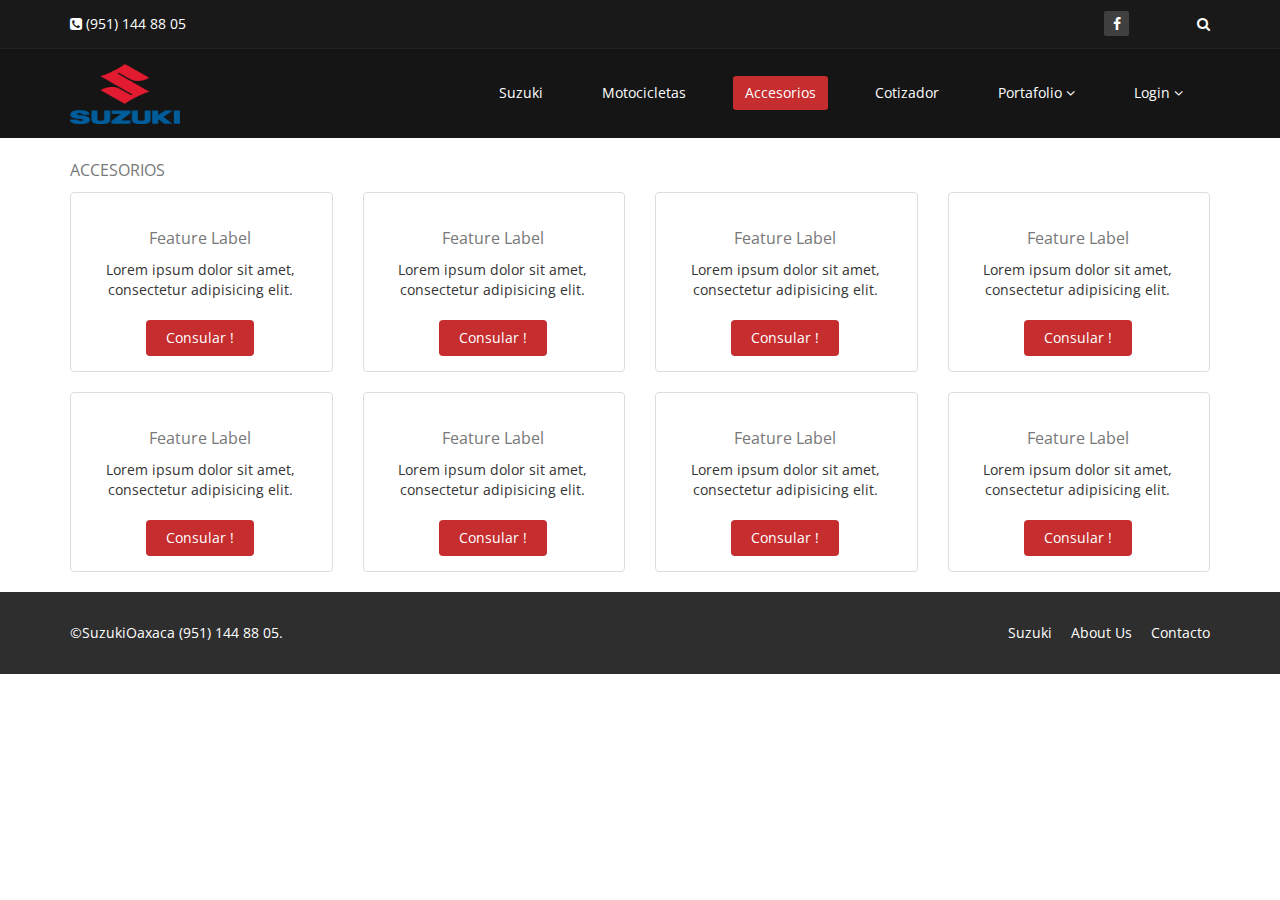
==== commit 51f4ed2e: "problema de link solucionado" ====
--- a/accesorios.html
+++ b/accesorios.html
@@ -69,7 +69,7 @@
                             <ul class="dropdown-menu">
                                 <li><a href="#">Promociones</a></li>
                                 <!-- <li><a href="#">Eventos</a></li> -->
-                                <li><a href="#">About Us</a></li>
+                                <li><a href="nosotros.html">About Us</a></li>
                                 <li><a href="contacto.html">Contacto</a></li>
                             </ul>
                         </li>
@@ -212,8 +212,8 @@
                 <div class="col-sm-6">
                     <ul class="pull-right">
                         <li><a href="index.php">Suzuki</a></li>
-                        <li><a href="#">About Us</a></li>
-                        <li><a href="#">Contacto</a></li>
+                        <li><a href="nosotros.html">About Us</a></li>
+                        <li><a href="contacto.html">Contacto</a></li>
                     </ul>
                 </div>
             </div>
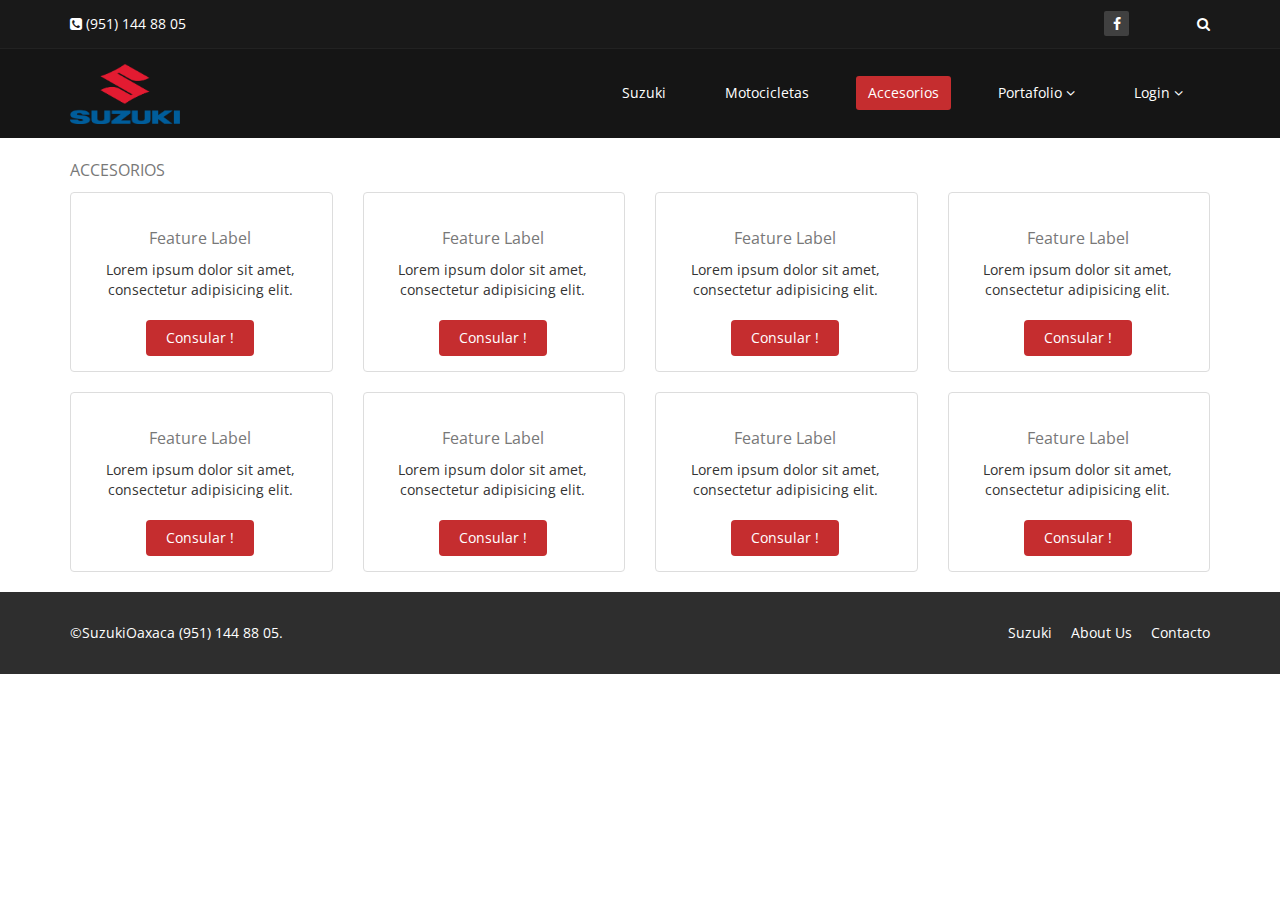
==== commit 8d57068d: "ocultar y mostrar modulo" ====
--- a/accesorios.html
+++ b/accesorios.html
@@ -63,7 +63,7 @@
                         <li><a href="index.php">Suzuki</a></li>
                         <li><a href="motocicletas.html">Motocicletas</a></li>
                         <li  class="active"><a href="accesorios.html">Accesorios</a></li>
-                        <li><a href="cotizador.html">Cotizador</a></li>
+                        <li id='oculto' style='display:none;'><a href="cotizador.html">Cotizador</a>
                         <li class="dropdown">
                             <a href="#" class="dropdown-toggle" data-toggle="dropdown">Portafolio <i class="fa fa-angle-down"></i></a>
                             <ul class="dropdown-menu">
@@ -84,8 +84,12 @@
                                     <h5 class="texto">Password</h5 class="label">
                                     <input type="text"  class="form-control pass" id="nombre" name="Password" placeholder="Password" required/>
                                 </li>
+                                <li onclick="mostrar()" style="margin-bottom:5px;margin-left:5px;margin-right:10px"><a href="#">Iniciar</a>
+                                </li>
+                                <li onclick="ocultar()" style="margin-bottom:5px;margin-left:5px;margin-right:10px"><a href="#">Cerrar</a>
+                                </li>
                             </ul>
-                        </li>                      
+                        </li>
                     </ul>
                 </div>
             </div><!--/.container-->
@@ -219,7 +223,8 @@
             </div>
         </div>
     </footer><!--/#footer-->   
-
+    
+    <script type="text/javascript" src="js/ocultar.js"></script>
     <script src="js/jquery.js"></script>
     <script src="js/bootstrap.min.js"></script>
     <script src="js/jquery.prettyPhoto.js"></script>
